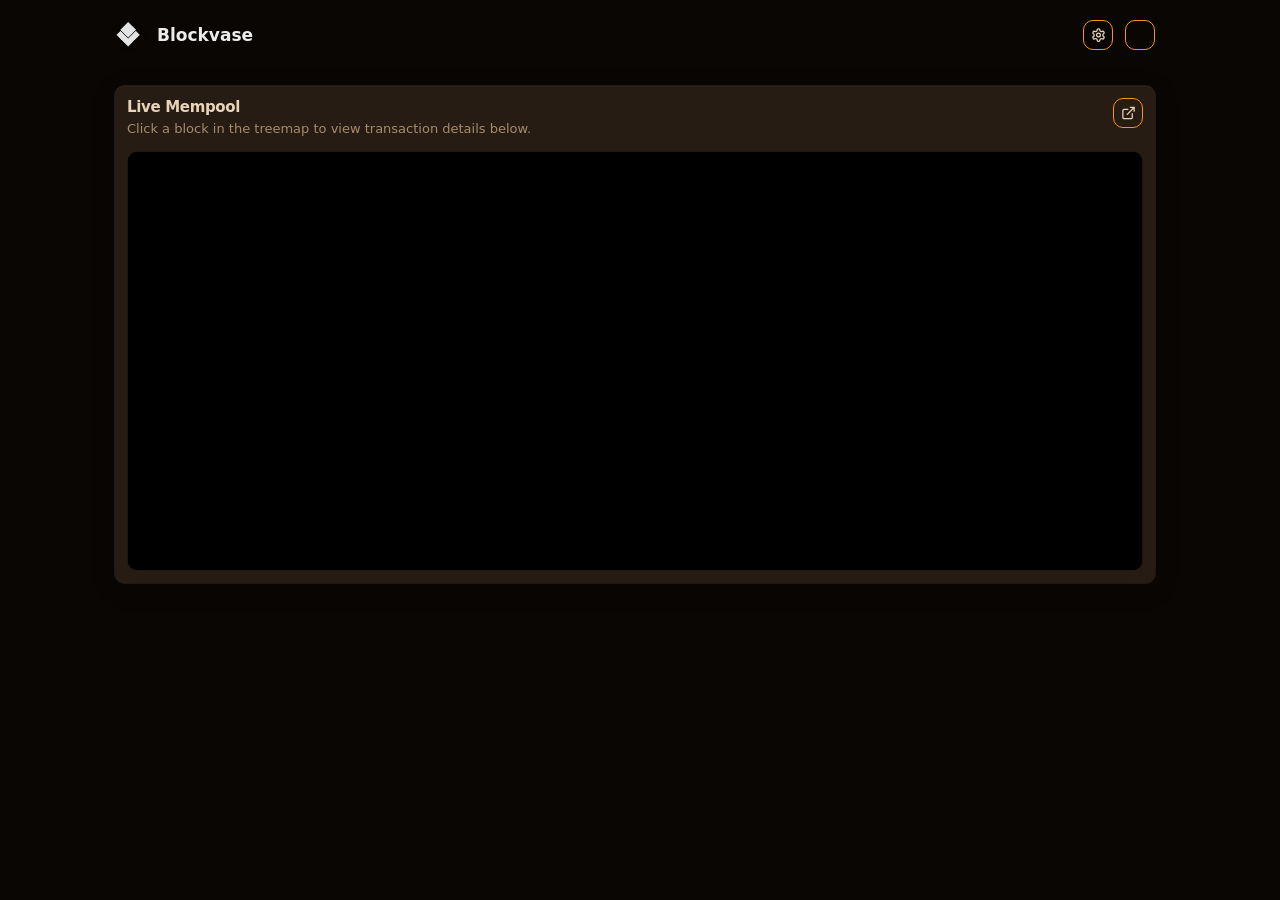
==== templates/index.html @ 07abea1c "Initial Blockvase production release. Co-authored-by: Cursor <cursoragent@cursor.com>" ====
<!doctype html>
<html lang="en">
  <head>
    <meta charset="utf-8" />
    <meta name="viewport" content="width=device-width, initial-scale=1.0" />
    <title>Blockvase | Bitcoin Node & Network Metrics</title>
    <link rel="icon" href="/media/logo_64.png" type="image/png" />
    <link rel="stylesheet" href="/static/style.css" />
    <style>
      /* Critical: mempool hidden until JS confirms chain is synced (before style.css loads) */
      body.portal-page .display-preview { display: none !important; }
      body.portal-page.portal-mempool-visible .display-preview { display: block !important; }
      body.portal-page.portal-layout-pending #status,
      body.portal-page.portal-layout-pending #metrics { display: none !important; }
      body.portal-page .portal-layout-loader {
        display: none;
        position: fixed;
        inset: 0;
        z-index: 10031;
        align-items: center;
        justify-content: center;
        pointer-events: none;
      }
      body.portal-page.portal-layout-pending .portal-layout-loader { display: flex; }
      body.portal-page .portal-layout-spinner {
        width: 48px;
        height: 48px;
        border: 3px solid rgba(247, 147, 26, 0.22);
        border-top-color: #f7931a;
        border-radius: 50%;
        animation: portal-layout-spin 0.85s linear infinite;
      }
      @keyframes portal-layout-spin { to { transform: rotate(360deg); } }
    </style>
  </head>
  <body class="portal-page portal-layout-pending" data-theme="{{ theme | default('default') }}">
    <div class="portal-splash-overlay" id="portalSplashOverlay" aria-hidden="true"></div>
    <div class="portal-layout-loader" id="portalLayoutLoader" aria-busy="true" aria-label="Loading dashboard">
      <div class="portal-layout-spinner" role="status" aria-hidden="true"></div>
    </div>
    <div class="loading-overlay device-update-overlay" id="deviceUpdateOverlay" aria-live="polite" aria-label="Device update" aria-hidden="true">
      <div class="loading-spinner" id="deviceUpdateSpinner" aria-hidden="true"></div>
      <div class="loading-text" id="deviceUpdateTitle">Updating Blockvase</div>
      <p class="muted-note muted-note--compact" id="deviceUpdateMessage">Pulling the latest software. This can take several minutes.</p>
    </div>
    <div class="container">
      <header>
        <div class="header-left">
          <img class="logo" src="/media/logo_200.png" alt="Blockvase" />
          <h1 id="deviceNameHeader"></h1>
        </div>
        <div class="header-right">
          <a href="/settings" class="btn-icon portal-header-settings" aria-label="Device settings" title="Device settings"><svg xmlns="http://www.w3.org/2000/svg" width="20" height="20" viewBox="0 0 24 24" fill="none" stroke="currentColor" stroke-width="2" stroke-linecap="round" stroke-linejoin="round" aria-hidden="true"><path d="M12.22 2h-.44a2 2 0 0 0-2 2v.18a2 2 0 0 1-1 1.73l-.43.25a2 2 0 0 1-2 0l-.15-.08a2 2 0 0 0-2.73.73l-.22.38a2 2 0 0 0 .73 2.73l.15.1a2 2 0 0 1 1 1.72v.51a2 2 0 0 1-1 1.74l-.15.09a2 2 0 0 0-.73 2.73l.22.38a2 2 0 0 0 2.73.73l.15-.08a2 2 0 0 1 2 0l.43.25a2 2 0 0 1 1 1.73V20a2 2 0 0 0 2 2h.44a2 2 0 0 0 2-2v-.18a2 2 0 0 1 1-1.73l.43-.25a2 2 0 0 1 2 0l.15.08a2 2 0 0 0 2.73-.73l.22-.39a2 2 0 0 0-.73-2.73l-.15-.08a2 2 0 0 1-1-1.74v-.5a2 2 0 0 1 1-1.74l.15-.09a2 2 0 0 0 .73-2.73l-.22-.38a2 2 0 0 0-2.73-.73l-.15.08a2 2 0 0 1-2 0l-.43-.25a2 2 0 0 1-1-1.73V4a2 2 0 0 0-2-2z"/><circle cx="12" cy="12" r="3"/></svg></a>
          <button type="button" class="btn-icon portal-fullscreen" id="portalFullscreen" aria-label="Fullscreen">⛶</button>
        </div>
      </header>
      <div id="status"></div>
      <div id="metrics">
        <div class="display-preview metric-board metric-board--dense" id="portalMempoolCard" hidden>
          <div class="display-preview-header">
            <div class="display-preview-header-text">
              <h2 class="metric-board-title">Live Mempool</h2>
              <p class="display-preview-lede muted-note">Click a block in the treemap to view transaction details below.</p>
            </div>
            <button type="button" class="btn-icon display-open-full" id="displayOpenFull" aria-label="Open mempool in new tab"><svg width="16" height="16" viewBox="0 0 24 24" fill="none" stroke="currentColor" stroke-width="2" stroke-linecap="round" stroke-linejoin="round"><path d="M18 13v6a2 2 0 0 1-2 2H5a2 2 0 0 1-2-2V8a2 2 0 0 1 2-2h6"/><polyline points="15 3 21 3 21 9"/><line x1="10" y1="14" x2="21" y2="3"/></svg></button>
          </div>
          <div class="display-iframe-wrapper" id="displayIframeWrapper">
            <iframe class="display-iframe" id="displayIframe" data-src="/mempool?embed=1" title="Live mempool treemap" loading="lazy"></iframe>
          </div>
          <div id="tx-detail-panel" class="tx-detail-panel" aria-hidden="true">
            <button type="button" class="btn-icon tx-detail-fullscreen" id="txDetailFullscreen" aria-label="Fullscreen">⛶</button>
            <button type="button" class="btn-icon tx-detail-close" aria-label="Close transaction detail">×</button>
            <div class="tx-detail-header">
              <span class="tx-detail-status" id="tx-detail-status"></span>
              <span class="tx-detail-txid portal-kpi-value--mono" id="tx-detail-txid"></span>
            </div>
            <div class="tx-detail-body">
              <div id="tx-graph" class="tx-table-view" tabindex="0" aria-label="Transaction details"></div>
              <div class="tx-table-copy-toast" id="txTableCopyToast" aria-live="polite" hidden></div>
            </div>
          </div>
        </div>
        <div id="metricsGrid" aria-hidden="true"></div>
        <div id="metricsBeforeMempool"></div>
        <div id="metricsUpperDetail"></div>
      </div>
    </div>
    <script src="/static/device-update.js"></script>
    <script src="/static/index.js"></script>
  </body>
</html>
---- static/style.css ----
/* Bitcoin theme - dark orange IBM-style */
:root {
 --bg: #1f1f1f;
 --panel: #2a2a2a;
 --panel-light: #333333;
 --panel-field: #3a3a3a;
 --border: #4a4a4a;
 --text: #e0e0e0;
 --muted: #b0b0b0;
 --accent: #00b7ff;
 --orange: #e0e0e0;
}

/* Portal pages: web UI + settings - full Bitcoin theme */
body.portal-page {
 --bg: #0a0604;
 /* Lift panels above page bg. Ocean overrides these on body[data-theme="ocean"].portal-page */
 --panel: #17100b;
 --panel-light: #2c2118;
 --panel-field: #3d2e22;
 --border: #5c4332;
 --text: #e8d4b8;
 --muted: #a68b6b;
 --accent: #f7931a;
 --orange: #f7931a;
 --portal-radius-lg: 14px;
 --portal-radius-md: 10px;
 --portal-shadow: 0 14px 46px rgba(0, 0, 0, 0.44), 0 1px 0 rgba(247, 147, 26, 0.07);
 /* Typography scale for dashboard and mempool tx panel */
 --portal-track-overline: 0.11em;
 --portal-text-device: 17px;
 --portal-text-section: 15px;
 --portal-text-overline: 10px;
 --portal-text-caption: 11px;
 --portal-text-body: 12px;
 --portal-text-emphasis: 13px;
 --portal-text-hero: 22px;
 /* Spacing for index and settings portal pages */
 --portal-space-1: 8px;
 --portal-space-2: 12px;
 --portal-space-3: 16px;
 --portal-space-4: 20px;
 --portal-space-5: 24px;
 --portal-btn-radius: var(--portal-radius-md);
 --portal-btn-height: 36px;
 --portal-btn-height-compact: 30px;
 --portal-btn-icon-size: var(--portal-btn-height-compact);
 --portal-btn-icon-glyph-size: 15px;
 --portal-btn-icon-nudge-x: 0px;
 --portal-btn-icon-nudge-y: -0.4px;
 background: #0a0604;
 position: relative;
 -webkit-font-smoothing: antialiased;
 padding: var(--portal-space-4) var(--portal-space-3);
}

/* Full-screen black splash (portal pages + /display kiosk); faded out via JS after load */
body.portal-page .portal-splash-overlay,
body.display-page .portal-splash-overlay {
 position: fixed;
 inset: 0;
 z-index: 10030;
 background: #000;
 opacity: 1;
 transition: opacity 0.35s ease;
 pointer-events: none;
}

body.portal-page .portal-splash-overlay.portal-splash-overlay--hide,
body.display-page .portal-splash-overlay.portal-splash-overlay--hide {
 opacity: 0;
}

body.portal-page .portal-splash-overlay.portal-splash-overlay--gone,
body.display-page .portal-splash-overlay.portal-splash-overlay--gone {
 visibility: hidden;
}

@media (prefers-reduced-motion: reduce) {
 body.portal-page .portal-splash-overlay,
 body.display-page .portal-splash-overlay {
 transition-duration: 0.01ms;
 }
}

body.portal-page .container {
 position: relative;
 z-index: 1;
}

body.portal-page .loading-overlay {
 background: rgba(10, 6, 4, 0.96);
}

body.portal-page .loading-spinner {
 border-top-color: var(--accent);
}

body.portal-page input:focus,
body.portal-page select:focus {
 box-shadow: 0 0 0 2px rgba(247, 147, 26, 0.25);
}

body.portal-page .btn {
 border-radius: var(--portal-btn-radius);
 min-height: var(--portal-btn-height);
 padding: 0 22px;
 display: inline-flex;
 align-items: center;
 justify-content: center;
 font-size: var(--portal-text-body);
 letter-spacing: 0.03em;
 line-height: 1.2;
 text-decoration: none;
 border: none;
 cursor: pointer;
 box-sizing: border-box;
 transition:
 opacity 0.2s ease,
 transform 0.15s ease,
 box-shadow 0.2s ease,
 background 0.2s ease,
 border-color 0.2s ease;
}

body.portal-page .btn:not(.secondary):not(.danger):not(.btn-flat) {
 background: var(--accent);
 color: #ffffff;
 box-shadow: 0 2px 8px rgba(247, 147, 26, 0.28);
 font-weight: 600;
}

body.portal-page .btn:hover {
 opacity: 0.94;
}

body.portal-page .btn:not(.secondary):not(.danger):not(.btn-flat):hover {
 transform: translateY(-1px);
}

body.portal-page .btn:not(.secondary):not(.danger):not(.btn-flat):hover {
 box-shadow: 0 4px 14px rgba(247, 147, 26, 0.38);
}

body.portal-page .btn.secondary,
body.portal-page .btn.danger,
body.portal-page .btn.btn-flat {
 background: transparent;
 color: var(--text);
 border: 1px solid var(--orange);
 box-shadow: none;
 font-weight: 400;
 min-height: var(--portal-btn-height-compact);
 padding: 0 16px;
}

body.portal-page .portal-shop-card__aside .btn {
 min-height: var(--portal-btn-height);
 padding: 0 22px;
 width: 100%;
}

body.portal-page .portal-checkout .portal-checkout-actions .btn {
 min-height: var(--portal-btn-height);
 padding: 0 22px;
}

body.portal-page .btn.secondary:hover,
body.portal-page .btn.danger:hover,
body.portal-page .btn.btn-flat:hover {
 background: color-mix(in srgb, var(--orange) 10%, transparent);
 box-shadow: none;
 transform: none;
 opacity: 1;
}

body.portal-page .settings-section-actions .btn.secondary:hover,
body.portal-page .settings-section-actions .btn.danger:hover {
 background: color-mix(in srgb, var(--orange) 10%, transparent);
 color: var(--text);
 border-color: var(--orange);
 box-shadow: none;
 transform: none;
 opacity: 1;
}

body.portal-page .progress-bar-fill {
 background: linear-gradient(90deg, var(--accent), #fbbf24);
}

body.portal-page .status.success,
body.portal-page .status.info {
 background: rgba(247, 147, 26, 0.12);
}

body.portal-page .block-height {
 color: var(--accent);
}

/* Scrollbar styling - match portal theme */
html:has(body.portal-page) ::-webkit-scrollbar,
body.portal-page ::-webkit-scrollbar {
 width: 10px;
 height: 10px;
}
html:has(body.portal-page) ::-webkit-scrollbar-track,
body.portal-page ::-webkit-scrollbar-track {
 background: var(--panel-light);
 border-radius: 5px;
}
html:has(body.portal-page) ::-webkit-scrollbar-thumb,
body.portal-page ::-webkit-scrollbar-thumb {
 background: rgba(247, 147, 26, 0.35);
 border-radius: 5px;
 border: none;
}
html:has(body.portal-page) ::-webkit-scrollbar-thumb:hover,
body.portal-page ::-webkit-scrollbar-thumb:hover {
 background: rgba(247, 147, 26, 0.55);
}
html:has(body.portal-page) ::-webkit-scrollbar-corner,
body.portal-page ::-webkit-scrollbar-corner {
 background: var(--panel-light);
}

html:has(body.portal-page),
body.portal-page,
body.portal-page .tx-detail-panel,
body.portal-page .tx-table-view {
 scrollbar-width: thin;
 scrollbar-color: rgba(247, 147, 26, 0.45) var(--panel-light);
}

@media (min-width: 701px) {
 html:has(body.portal-page) {
 overflow-y: scroll;
 scrollbar-gutter: stable;
 }
}

/* ── Ocean theme ───────────────────────────────────────────── */
body[data-theme="ocean"].portal-page {
 --bg: #061a2e;
 --panel: #0c2438;
 --panel-light: #132d44;
 --panel-field: #1a3752;
 --border: #1e4976;
 --text: #b8e4f0;
 --muted: #7eb8c9;
 --accent: #22d3ee;
 --orange: #2dd4bf;
 --portal-shadow: 0 12px 44px rgba(0, 12, 28, 0.55);
 background: #061a2e;
}

body[data-theme="ocean"].portal-page .loading-overlay {
 background: rgba(6, 26, 46, 0.96);
}

body[data-theme="ocean"].portal-page .loading-spinner {
 border-top-color: var(--accent);
}

body[data-theme="ocean"].portal-page input:focus,
body[data-theme="ocean"].portal-page select:focus {
 box-shadow: 0 0 0 2px rgba(34, 211, 238, 0.35);
}

body[data-theme="ocean"].portal-page .btn:not(.secondary):not(.danger):not(.btn-flat) {
 box-shadow: 0 2px 8px rgba(34, 211, 238, 0.35);
}

body[data-theme="ocean"].portal-page .btn:not(.secondary):not(.danger):not(.btn-flat):hover {
 box-shadow: 0 4px 14px rgba(34, 211, 238, 0.48);
}

body[data-theme="ocean"].portal-page .progress-bar-fill {
 background: linear-gradient(90deg, #22d3ee, #2dd4bf);
}

body[data-theme="ocean"].portal-page .status.success,
body[data-theme="ocean"].portal-page .status.info {
 background: rgba(34, 211, 238, 0.15);
}

/* Match Network Hash Rate card (#f7931a), not cyan accent */
body[data-theme="ocean"].portal-page .block-height,
body[data-theme="ocean"].portal-page .portal-kpi-value.highlight,
body[data-theme="ocean"].portal-page #metricsUpperDetail .portal-mini-block-height,
body[data-theme="ocean"].portal-page #blockHeight {
 color: #f7931a;
}

body[data-theme="ocean"].portal-page ::-webkit-scrollbar-thumb {
 background: rgba(34, 211, 238, 0.4);
 border: none;
}

body[data-theme="ocean"].portal-page ::-webkit-scrollbar-thumb:hover {
 background: rgba(34, 211, 238, 0.6);
}

body[data-theme="ocean"].portal-page,
body[data-theme="ocean"].portal-page .tx-detail-panel,
body[data-theme="ocean"].portal-page .tx-table-view {
 scrollbar-color: rgba(34, 211, 238, 0.5) var(--panel-light);
}

body.portal-page .container {
 max-width: 1040px;
}

body.portal-page header {
 display: flex;
 align-items: center;
 justify-content: space-between;
 min-height: var(--portal-btn-height-compact);
 margin-bottom: var(--portal-space-4);
 padding-bottom: var(--portal-space-3);
}

body.portal-page .header-left,
body.portal-page .header-right {
 display: flex;
 align-items: center;
 min-height: var(--portal-btn-height-compact);
}

body.portal-page .logo {
 height: 26px;
 margin: 0 var(--portal-space-3) 0 0;
 filter: drop-shadow(0 1px 3px rgba(0, 0, 0, 0.4));
}

body.portal-page header h1 {
 margin: 0;
 font-size: var(--portal-text-device);
 line-height: 1;
 color: #ececec;
 font-weight: 600;
}

body.portal-page h2 {
 font-size: var(--portal-text-section);
 font-weight: 650;
 letter-spacing: -0.022em;
 margin: 0 0 var(--portal-space-3);
 color: var(--text);
}

body.portal-page .muted-note,
.muted-note {
 font-size: var(--portal-text-emphasis);
 line-height: 1.45;
 color: var(--muted);
 margin: 0 0 var(--portal-space-2);
}

.muted-note--compact {
 font-size: var(--portal-text-body);
}

.muted-note--block {
 display: block;
}

.btn-spaced {
 margin-top: var(--portal-space-2);
}

.btn-spaced-lg {
 margin-top: var(--portal-space-3);
}

body.portal-page label {
 display: block;
 margin-bottom: var(--portal-space-1);
 font-size: var(--portal-text-caption);
 font-weight: 600;
 letter-spacing: var(--portal-track-overline);
 text-transform: uppercase;
 color: var(--muted);
}

body.portal-page input,
body.portal-page select,
body.portal-page textarea {
 font-size: var(--portal-text-body);
}

body.portal-page .header-right {
 gap: var(--portal-space-2);
 flex-shrink: 0;
}

/* Icon-only controls (toolbar, headers, mempool chrome) */
body.portal-page .btn-icon {
 box-sizing: border-box;
 flex-shrink: 0;
 display: inline-flex;
 align-items: center;
 justify-content: center;
 width: var(--portal-btn-icon-size);
 height: var(--portal-btn-icon-size);
 min-width: var(--portal-btn-icon-size);
 padding: 0;
 margin: 0;
 border: 1px solid var(--orange);
 border-radius: var(--portal-btn-radius);
 background: transparent;
 box-shadow: none;
 color: var(--text);
 cursor: pointer;
 font-size: 0;
 line-height: 0;
 appearance: none;
 -webkit-appearance: none;
 transition:
 background 0.2s ease,
 border-color 0.2s ease,
 color 0.2s ease;
}

body.portal-page .btn-icon:hover {
 background: color-mix(in srgb, var(--orange) 10%, transparent);
 border-color: var(--orange);
 color: var(--text);
 transform: none;
 opacity: 1;
}

body.portal-page a.btn-icon {
 text-decoration: none;
}

body.portal-page .btn-icon svg {
 display: block;
 width: var(--portal-btn-icon-glyph-size);
 height: var(--portal-btn-icon-glyph-size);
 margin: 0;
 flex-shrink: 0;
 pointer-events: none;
 transform: translate(var(--portal-btn-icon-nudge-x), var(--portal-btn-icon-nudge-y));
}

body.portal-page header .btn {
 width: auto;
 margin-top: 0;
}

body.portal-page header .portal-header-nav,
body.portal-page header .btn.secondary {
 border-radius: var(--portal-btn-radius);
 min-height: var(--portal-btn-height-compact);
 padding: 0 16px;
 font-size: var(--portal-text-body);
 letter-spacing: 0.03em;
}

body.portal-page header .portal-header-nav[hidden] {
 display: none !important;
}

body.portal-page .subtitle-row {
 margin-bottom: var(--portal-space-5);
}

body.portal-page .subtitle {
 font-size: var(--portal-text-overline);
 font-weight: 600;
 text-transform: uppercase;
 letter-spacing: var(--portal-track-overline);
 color: color-mix(in srgb, var(--muted) 92%, var(--text));
}

body.portal-page .portal-tab-nav {
 display: grid;
 grid-template-columns: repeat(3, minmax(0, 1fr));
 gap: 0;
 margin: 0 0 var(--portal-space-2);
 border-radius: var(--portal-radius-md);
 overflow: hidden;
 background: color-mix(in srgb, var(--panel-light) 72%, var(--panel));
 box-shadow: 0 8px 28px rgba(0, 0, 0, 0.26);
}

body.portal-page:not([data-theme="ocean"]) .portal-tab-nav {
 box-shadow:
 0 8px 28px rgba(0, 0, 0, 0.3),
 0 0 0 1px color-mix(in srgb, var(--border) 38%, transparent),
 inset 0 1px 0 color-mix(in srgb, rgba(247, 147, 26, 0.09), transparent);
}

body.portal-page .portal-tab-button {
 min-width: 0;
 border: 1px solid transparent;
 border-right-color: color-mix(in srgb, var(--border) 45%, transparent);
 border-radius: 0;
 padding: 10px 12px;
 background: transparent;
 color: var(--muted);
 cursor: pointer;
 font-size: var(--portal-text-overline);
 font-weight: 650;
 letter-spacing: var(--portal-track-overline);
 text-transform: uppercase;
 line-height: 1.1;
 transition:
 background 0.2s ease,
 border-color 0.2s ease,
 color 0.2s ease;
}

body.portal-page .portal-tab-button:last-child {
 border-right-color: transparent;
}

body.portal-page .portal-tab-button:hover {
 color: var(--text);
 background: color-mix(in srgb, var(--panel) 42%, transparent);
}

body.portal-page .portal-tab-button.is-active {
 color: var(--accent);
 border-bottom-color: var(--accent);
 background: color-mix(in srgb, var(--panel) 66%, transparent);
 box-shadow: inset 0 -2px 0 var(--accent);
}

body.portal-page .portal-tab-panel[hidden] {
 display: none;
}

body.portal-page .portal-tab-panel {
 display: flex;
 flex-direction: column;
 gap: var(--portal-space-2);
}

body.portal-page .portal-overline {
 margin: 0 0 var(--portal-space-1);
 color: var(--accent);
 font-size: var(--portal-text-overline);
 font-weight: 700;
 letter-spacing: var(--portal-track-overline);
 text-transform: uppercase;
}

body.portal-page .portal-shop-card {
 display: grid;
 grid-template-columns: minmax(0, 1fr) minmax(220px, 280px);
 gap: var(--portal-space-3);
 align-items: stretch;
}

body.portal-page .portal-shop-card__body,
body.portal-page .portal-shop-card__aside {
 min-width: 0;
}

body.portal-page .portal-shop-card__aside {
 display: flex;
 flex-direction: column;
 justify-content: center;
 gap: var(--portal-space-2);
 padding: var(--portal-space-2) 0 var(--portal-space-2) var(--portal-space-3);
 border-left: 1px solid color-mix(in srgb, var(--border) 40%, transparent);
}

body.portal-page .portal-shop-price {
 color: var(--accent);
 font-size: var(--portal-text-hero);
 font-weight: 700;
 line-height: 1;
 font-variant-numeric: tabular-nums;
 letter-spacing: -0.02em;
}

body.portal-page .portal-shop-note {
 color: var(--muted);
 font-size: var(--portal-text-body);
 line-height: 1.45;
}

body.portal-page .portal-shop-copy-secondary {
 margin-top: var(--portal-space-2);
}

body.portal-page .portal-shop-meta {
 display: grid;
 grid-template-columns: repeat(5, minmax(0, 1fr));
 gap: 0;
 margin-top: var(--portal-space-2);
 border: 1px solid color-mix(in srgb, var(--border) 45%, transparent);
 border-radius: var(--portal-radius-md);
 overflow: hidden;
}

body.portal-page .portal-shop-meta span {
 min-width: 0;
 padding: 7px 8px;
 color: var(--muted);
 background: transparent;
 border-right: 1px solid color-mix(in srgb, var(--border) 34%, transparent);
 font-size: var(--portal-text-overline);
 font-weight: 600;
 letter-spacing: var(--portal-track-overline);
 text-transform: uppercase;
}

body.portal-page .portal-shop-meta span:last-child {
 border-right: none;
}

body.portal-page .portal-checkout-shell {
 display: flex;
 flex-direction: column;
 gap: 0;
}

body.portal-page .portal-checkout-shell[hidden],
body.portal-page .portal-checkout-panel[hidden] {
 display: none;
}

body.portal-page .portal-checkout-steps {
 display: grid;
 grid-template-columns: repeat(3, minmax(0, 1fr));
 gap: 0;
 margin: 0 0 var(--portal-space-2);
 border-radius: var(--portal-radius-md);
 overflow: hidden;
 background: color-mix(in srgb, var(--panel-light) 72%, var(--panel));
 box-shadow: 0 8px 28px rgba(0, 0, 0, 0.26);
}

body.portal-page:not([data-theme="ocean"]) .portal-checkout-steps {
 box-shadow:
 0 8px 28px rgba(0, 0, 0, 0.3),
 0 0 0 1px color-mix(in srgb, var(--border) 38%, transparent),
 inset 0 1px 0 color-mix(in srgb, rgba(247, 147, 26, 0.09), transparent);
}

body.portal-page .portal-checkout-step {
 border: 1px solid transparent;
 border-right-color: color-mix(in srgb, var(--border) 45%, transparent);
 border-radius: 0;
 padding: 10px 12px;
 background: transparent;
 color: var(--muted);
 cursor: pointer;
 font-size: var(--portal-text-overline);
 font-weight: 650;
 letter-spacing: var(--portal-track-overline);
 text-transform: uppercase;
 line-height: 1.1;
 transition:
 background 0.2s ease,
 border-color 0.2s ease,
 color 0.2s ease;
}

body.portal-page .portal-checkout-step:last-child {
 border-right-color: transparent;
}

body.portal-page .portal-checkout-step.is-active {
 color: var(--accent);
 border-bottom-color: var(--accent);
 background: color-mix(in srgb, var(--panel) 66%, transparent);
 box-shadow: inset 0 -2px 0 var(--accent);
}

body.portal-page .portal-checkout-step:hover {
 color: var(--text);
 background: color-mix(in srgb, var(--panel) 42%, transparent);
}

body.portal-page .portal-checkout-form {
 display: flex;
 flex-direction: column;
 gap: var(--portal-space-3);
}

body.portal-page .portal-checkout-grid {
 display: grid;
 grid-template-columns: repeat(2, minmax(0, 1fr));
 gap: var(--portal-space-2);
}

body.portal-page .portal-checkout-wide {
 grid-column: 1 / -1;
}

body.portal-page .portal-checkout-account-fields {
 display: grid;
 grid-template-columns: repeat(2, minmax(0, 1fr));
 gap: var(--portal-space-2);
 grid-column: 1 / -1;
}

body.portal-page .portal-checkout-billing-fields {
 display: grid;
 grid-template-columns: repeat(2, minmax(0, 1fr));
 gap: var(--portal-space-2);
 grid-column: 1 / -1;
 padding-top: var(--portal-space-2);
 border-top: 1px solid color-mix(in srgb, var(--border) 35%, transparent);
}

body.portal-page .portal-checkout-account-fields[hidden],
body.portal-page .portal-checkout-billing-fields[hidden],
body.portal-page .portal-checkout-signed-in[hidden],
body.portal-page #blockvaseCheckoutAccountNote[hidden],
body.portal-page .portal-checkout-grid label[hidden],
body.portal-page #blockvaseCheckoutEmailField[hidden] {
 display: none !important;
}

body.portal-page .portal-checkout-signed-in {
 margin: 0 0 var(--portal-space-2);
 color: var(--accent);
}

body.portal-page #blockvaseCheckoutAccountNote {
 margin-top: var(--portal-space-2);
}

body.portal-page .portal-checkout-grid label {
 margin: 0;
 color: var(--muted);
 font-size: var(--portal-text-overline);
 font-weight: 650;
 letter-spacing: var(--portal-track-overline);
 text-transform: uppercase;
}

body.portal-page .portal-checkout-grid .portal-checkout-checkbox {
 display: flex;
 align-items: center;
 gap: 10px;
 padding: 2px 0;
 color: var(--text);
 font-size: var(--portal-text-body);
 font-weight: 600;
 letter-spacing: normal;
 text-transform: none;
}

body.portal-page .portal-checkout-grid .portal-checkout-checkbox input {
 width: auto;
 margin: 0;
 flex: 0 0 auto;
}

body.portal-page .portal-checkout-grid input,
body.portal-page .portal-order-admin-controls input {
 width: 100%;
 box-sizing: border-box;
 margin-top: var(--portal-space-1);
 padding: 9px 10px;
 border: 1px solid color-mix(in srgb, var(--border) 45%, transparent);
 border-radius: 8px;
 background: color-mix(in srgb, var(--panel-field) 72%, transparent);
 color: var(--text);
 font-size: var(--portal-text-body);
}

body.portal-page .portal-checkout-grid select,
body.portal-page .portal-order-admin-controls select {
 width: 100%;
 box-sizing: border-box;
 margin-top: var(--portal-space-1);
 padding: 9px 10px;
 border: 1px solid color-mix(in srgb, var(--border) 45%, transparent);
 border-radius: 8px;
 background: color-mix(in srgb, var(--panel-field) 72%, transparent);
 color: var(--text);
 font-size: var(--portal-text-body);
}

body.portal-page .portal-account-box {
 border: 1px solid color-mix(in srgb, var(--border) 45%, transparent);
 border-radius: var(--portal-radius-md);
 padding: var(--portal-space-3);
 background: color-mix(in srgb, var(--panel-light) 34%, var(--panel));
 box-shadow:
 0 8px 28px rgba(0, 0, 0, 0.24),
 inset 0 1px 0 color-mix(in srgb, rgba(247, 147, 26, 0.07), transparent);
}

body.portal-page .portal-order-card {
 margin: 0;
}

body.portal-page .portal-order-card__head {
 margin-bottom: var(--portal-space-2);
}

body.portal-page .portal-order-card__meta {
 margin: 4px 0 0;
 line-height: 1.45;
}

body.portal-page .portal-order-card .portal-order-summary {
 border: none;
 border-radius: var(--portal-radius-md);
 background: color-mix(in srgb, var(--panel) 52%, transparent);
 box-shadow: inset 0 1px 0 color-mix(in srgb, rgba(247, 147, 26, 0.06), transparent);
}

body.portal-page .portal-order-card .portal-order-summary div + div {
 border-top-color: color-mix(in srgb, var(--border) 38%, transparent);
}

body.portal-page .portal-order-card .portal-order-total {
 background: color-mix(in srgb, var(--panel-light) 18%, transparent);
}

body.portal-page .portal-account-toggle {
 display: flex;
 align-items: center;
 gap: 8px;
 margin: 0 0 var(--portal-space-2);
 color: var(--text);
 font-size: var(--portal-text-body);
 font-weight: 650;
 letter-spacing: 0.02em;
}

body.portal-page #blockvaseAuthForms[hidden],
body.portal-page .portal-account-session[hidden] {
 display: none !important;
}

body.portal-page .portal-account-card .portal-checkout-actions .btn {
 width: auto;
 min-width: 8.5rem;
 margin-top: 0;
}

body.portal-page .portal-account-session {
 display: flex;
 justify-content: space-between;
 align-items: center;
 gap: var(--portal-space-3);
 margin-top: var(--portal-space-3);
}

body.portal-page .portal-admin-order-controls {
 display: grid;
 grid-template-columns: repeat(4, minmax(0, 1fr));
 gap: var(--portal-space-3);
 align-items: end;
 margin-top: var(--portal-space-3);
}

body.portal-page .portal-admin-order-search {
 grid-column: 1 / -1;
}

body.portal-page .portal-admin-order-controls label {
 margin: 0;
 min-width: 0;
 color: var(--muted);
 font-size: var(--portal-text-overline);
 font-weight: 650;
 letter-spacing: var(--portal-track-overline);
 text-transform: uppercase;
}

body.portal-page .portal-admin-order-controls input,
body.portal-page .portal-admin-order-controls select {
 width: 100%;
 box-sizing: border-box;
 margin-top: var(--portal-space-1);
 padding: 9px 10px;
 border: 1px solid color-mix(in srgb, var(--border) 45%, transparent);
 border-radius: 8px;
 background: color-mix(in srgb, var(--panel-field) 72%, transparent);
 color: var(--text);
 font-size: var(--portal-text-body);
}

body.portal-page .portal-admin-order-controls .btn {
 grid-column: 3 / 5;
 justify-self: end;
 width: auto;
 min-height: var(--portal-btn-height-compact);
 margin-top: 0;
 white-space: nowrap;
}

body.portal-page .portal-admin-orders-footer {
 display: flex;
 justify-content: space-between;
 align-items: center;
 gap: var(--portal-space-3);
 margin-top: var(--portal-space-3);
}

body.portal-page .portal-admin-orders-footer[hidden],
body.portal-page .portal-admin-orders-footer .btn[hidden] {
 display: none !important;
}

body.portal-page .portal-admin-orders-footer .muted-note {
 margin: 0;
}

body.portal-page .portal-admin-orders-footer .btn {
 width: auto;
 margin-top: 0;
}

body.portal-page .portal-orders-list {
 display: flex;
 flex-direction: column;
 gap: var(--portal-space-2);
}

body.portal-page .portal-orders-list > .portal-order-card {
 width: 100%;
}

body.portal-page .portal-order-shipping-accordion {
 margin-top: var(--portal-space-3);
}

body.portal-page .portal-order-shipping-accordion summary {
 display: flex;
 align-items: center;
 justify-content: space-between;
 gap: var(--portal-space-2);
 padding: 12px 0;
 color: var(--muted);
 font-size: var(--portal-text-overline);
 font-weight: 650;
 letter-spacing: var(--portal-track-overline);
 text-transform: uppercase;
 cursor: pointer;
 list-style: none;
 user-select: none;
}

body.portal-page .portal-order-shipping-accordion summary::-webkit-details-marker {
 display: none;
}

body.portal-page .portal-order-shipping-accordion summary::after {
 content: "+";
 flex: 0 0 auto;
 width: 1.4rem;
 height: 1.4rem;
 border: 1px solid color-mix(in srgb, var(--border) 45%, transparent);
 border-radius: 999px;
 color: var(--muted);
 font-size: 1rem;
 line-height: 1.25rem;
 text-align: center;
}

body.portal-page .portal-order-shipping-accordion[open] summary::after {
 content: "−";
}

body.portal-page .portal-order-shipping-accordion__body {
 padding: 0 0 var(--portal-space-1);
}

body.portal-page .portal-order-shipping-accordion .portal-order-shipping-form {
 margin: 0;
}

body.portal-page .portal-order-shipping-accordion .portal-checkout-actions {
 margin-top: var(--portal-space-2);
}

body.portal-page .portal-order-shipping-accordion:not([open]) .portal-checkout-actions {
 display: none;
}

body.portal-page .portal-payment-status--problem {
 color: var(--danger, #c0392b);
 font-weight: 600;
}

body.portal-page .portal-order-items {
 margin: 0 0 var(--portal-space-2);
}

body.portal-page .portal-order-cancel-row,
body.portal-page .portal-order-cancel-note {
 margin: 0 0 var(--portal-space-2);
}

body.portal-page .portal-order-cancel-row .btn {
 width: auto;
}

body.portal-page .portal-order-card .portal-checkout-actions {
 justify-content: flex-start;
 margin-top: var(--portal-space-2);
}

body.portal-page .portal-order-card .portal-checkout-actions .btn {
 width: auto;
 min-width: 0;
 margin-top: 0;
}

body.portal-page .portal-order-card .btn.secondary:disabled,
body.portal-page .portal-order-card .btn.secondary:disabled:hover {
 opacity: 0.45;
 cursor: not-allowed;
 filter: grayscale(0.35);
 box-shadow: none;
 transform: none;
 background: transparent;
 border-color: color-mix(in srgb, var(--orange) 55%, var(--border));
 color: color-mix(in srgb, var(--text) 65%, var(--muted));
}

body.portal-page .portal-order-card .btn:disabled {
 opacity: 0.45;
 cursor: not-allowed;
 filter: grayscale(0.35);
 box-shadow: none;
}

body.portal-page .portal-order-admin-controls {
 display: grid;
 grid-template-columns: minmax(0, 180px) minmax(0, 1fr);
 gap: var(--portal-space-3);
 margin-top: var(--portal-space-3);
 align-items: start;
}

body.portal-page .portal-order-admin-controls label {
 margin: 0;
 color: var(--muted);
 font-size: var(--portal-text-overline);
 font-weight: 650;
 letter-spacing: var(--portal-track-overline);
 text-transform: uppercase;
}

body.portal-page .portal-ftd-placeholder {
 border: 1px dashed color-mix(in srgb, var(--accent) 44%, var(--border));
 border-radius: var(--portal-radius-md);
 padding: var(--portal-space-4);
 background: color-mix(in srgb, var(--panel) 78%, transparent);
}

body.portal-page .portal-payment-methods {
 display: grid;
 grid-template-columns: repeat(2, minmax(0, 1fr));
 gap: var(--portal-space-2);
 margin-bottom: var(--portal-space-3);
 border: none;
 border-radius: 0;
 overflow: visible;
}

body.portal-page .portal-payment-option {
 position: relative;
 display: block;
 margin: 0;
 cursor: pointer;
}

body.portal-page .portal-payment-option input {
 position: absolute;
 opacity: 0;
 width: 1px;
 height: 1px;
 margin: 0;
 pointer-events: none;
}

body.portal-page .portal-payment-option__inner {
 display: flex;
 align-items: flex-start;
 gap: var(--portal-space-2);
 height: 100%;
 padding: var(--portal-space-2);
 border: 1px solid color-mix(in srgb, var(--border) 45%, transparent);
 border-radius: var(--portal-radius-md);
 background: color-mix(in srgb, var(--panel) 72%, transparent);
 transition: border-color 0.15s ease, background 0.15s ease, box-shadow 0.15s ease;
}

body.portal-page .portal-payment-option:hover .portal-payment-option__inner {
 border-color: color-mix(in srgb, var(--accent) 34%, var(--border));
}

body.portal-page .portal-payment-option:has(input:disabled) {
 cursor: not-allowed;
 opacity: 0.58;
}

body.portal-page .portal-payment-option:has(input:disabled) .portal-payment-option__inner {
 pointer-events: none;
}

body.portal-page .portal-payment-option:has(input:disabled):hover .portal-payment-option__inner {
 border-color: color-mix(in srgb, var(--border) 45%, transparent);
}

body.portal-page .portal-payment-option:has(input:checked) .portal-payment-option__inner {
 border-color: color-mix(in srgb, var(--accent) 72%, var(--border));
 background: color-mix(in srgb, var(--accent) 10%, var(--panel));
 box-shadow: 0 0 0 1px color-mix(in srgb, var(--accent) 28%, transparent);
}

body.portal-page .portal-payment-option:has(input:focus-visible) .portal-payment-option__inner {
 outline: 2px solid color-mix(in srgb, var(--accent) 55%, transparent);
 outline-offset: 2px;
}

body.portal-page .portal-payment-option__icon {
 flex: 0 0 40px;
 width: 40px;
 height: 40px;
 display: grid;
 place-items: center;
 border-radius: var(--portal-radius-sm);
 color: var(--accent);
 background: color-mix(in srgb, var(--accent) 12%, transparent);
}

body.portal-page .portal-payment-option__icon svg {
 width: 22px;
 height: 22px;
}

body.portal-page .portal-payment-option__icon--card {
 color: var(--text);
 background: color-mix(in srgb, var(--text) 8%, transparent);
}

body.portal-page .portal-payment-option__text {
 display: flex;
 flex-direction: column;
 gap: 4px;
 min-width: 0;
}

body.portal-page .portal-payment-option__title {
 font-size: var(--portal-text-body);
 font-weight: 700;
 letter-spacing: 0;
 text-transform: none;
 color: var(--text);
}

body.portal-page .portal-payment-option__desc {
 font-size: var(--portal-text-small);
 line-height: 1.45;
 color: color-mix(in srgb, var(--text) 72%, transparent);
}

body.portal-page .portal-payment-option__price {
 display: block;
 margin-top: 2px;
 font-size: var(--portal-text-body);
 line-height: 1.35;
 color: var(--text);
}

body.portal-page .portal-payment-note {
 margin: calc(var(--portal-space-2) * -1) 0 var(--portal-space-3);
}

body.portal-page .portal-card-payment {
 border: 1px solid color-mix(in srgb, var(--border) 45%, transparent);
 border-radius: var(--portal-radius-md);
 padding: var(--portal-space-2);
 background: transparent;
}

body.portal-page .portal-card-payment[hidden] {
 display: none;
}

body.portal-page .portal-bitcoin-invoice {
 display: grid;
 grid-template-columns: 180px minmax(0, 1fr);
 gap: var(--portal-space-3);
 align-items: start;
 border: 1px solid color-mix(in srgb, var(--border) 45%, transparent);
 border-radius: var(--portal-radius-md);
 padding: var(--portal-space-2);
 background: transparent;
}

body.portal-page .portal-bitcoin-invoice[hidden] {
 display: none;
}

body.portal-page .portal-bitcoin-qr {
 display: grid;
 place-items: center;
 min-height: 180px;
 border-radius: 8px;
 background: #fff;
 color: #111827;
 text-align: center;
 font-size: var(--portal-text-body);
}

body.portal-page .portal-bitcoin-qr img {
 display: block;
 width: 164px;
 height: 164px;
}

body.portal-page .portal-bitcoin-qr svg {
 display: block;
 width: 164px;
 height: 164px;
}

body.portal-page .portal-bitcoin-details dl {
 display: grid;
 gap: 0;
 margin: var(--portal-space-3) 0 0;
 border: 1px solid color-mix(in srgb, var(--border) 34%, transparent);
 border-radius: var(--portal-radius-md);
 overflow: hidden;
}

body.portal-page .portal-bitcoin-details dl div {
 display: grid;
 grid-template-columns: 90px minmax(0, 1fr);
 gap: var(--portal-space-2);
 padding: 8px 10px;
 border-top: 1px solid color-mix(in srgb, var(--border) 24%, transparent);
}

body.portal-page .portal-bitcoin-details dl div:first-child {
 border-top: none;
}

body.portal-page .portal-bitcoin-details dt {
 color: var(--muted);
 font-size: var(--portal-text-overline);
 font-weight: 650;
 letter-spacing: var(--portal-track-overline);
 text-transform: uppercase;
}

body.portal-page .portal-bitcoin-details dd {
 margin: 0;
 color: var(--text);
 font-family: var(--font-mono);
 overflow-wrap: anywhere;
}

body.portal-page .portal-bitcoin-details dd.portal-bitcoin-status-value.is-error,
body.portal-page .portal-review-payment-row strong.is-error {
 color: var(--danger, #c0392b);
}

body.portal-page .portal-status-with-spinner {
 display: inline-flex;
 align-items: center;
 gap: 8px;
}

body.portal-page .portal-inline-spinner {
 width: 14px;
 height: 14px;
 border: 2px solid color-mix(in srgb, var(--border) 70%, transparent);
 border-top-color: var(--accent);
 border-radius: 50%;
 animation: spin 0.9s linear infinite;
 flex: 0 0 auto;
}

body.portal-page .portal-bitcoin-awaiting-note {
 display: flex;
 align-items: flex-start;
 gap: 10px;
 margin: var(--portal-space-3) 0 0;
 padding: 12px 14px;
 border-radius: var(--portal-radius-md);
 border: 1px solid color-mix(in srgb, var(--accent) 28%, var(--border));
 background: color-mix(in srgb, var(--accent) 8%, var(--panel));
 color: var(--text);
 font-size: var(--portal-text-body);
 line-height: 1.45;
}

body.portal-page .portal-bitcoin-awaiting-note[hidden] {
 display: none !important;
}

body.portal-page .portal-bitcoin-problem-note {
 margin: var(--portal-space-3) 0 0;
 padding: 12px 14px;
 border-radius: var(--portal-radius-md);
 border: 1px solid color-mix(in srgb, var(--danger, #c0392b) 36%, var(--border));
 background: color-mix(in srgb, var(--danger, #c0392b) 10%, var(--panel));
 color: var(--text);
 font-size: var(--portal-text-body);
 line-height: 1.45;
}

body.portal-page .portal-bitcoin-problem-note--underpaid {
 border-color: color-mix(in srgb, #dc2626 36%, var(--border));
 background: color-mix(in srgb, #dc2626 10%, var(--panel));
}

body.portal-page .portal-bitcoin-problem-note--payment-failed {
 border-color: color-mix(in srgb, var(--danger, #c0392b) 36%, var(--border));
 background: color-mix(in srgb, var(--danger, #c0392b) 10%, var(--panel));
}

body.portal-page .portal-bitcoin-problem-note--overpaid {
 border-color: color-mix(in srgb, #d97706 36%, var(--border));
 background: color-mix(in srgb, #d97706 10%, var(--panel));
}

body.portal-page .portal-order-resolution-note {
 margin: 0 0 var(--portal-space-2);
}

body.portal-page .portal-order-resolution-note strong {
 color: var(--text);
}

body.portal-page .portal-bitcoin-problem-note[hidden] {
 display: none !important;
}

body.portal-page .portal-bitcoin-awaiting-note .portal-inline-spinner {
 margin-top: 3px;
}

body.portal-page .portal-review-payment-row strong.portal-status-with-spinner,
body.portal-page .portal-order-summary .portal-review-payment-row strong {
 display: inline-flex;
 align-items: center;
 justify-content: flex-end;
 gap: 8px;
 font-weight: 650;
}

body.portal-page .portal-bitcoin-actions {
 display: grid;
 grid-template-columns: repeat(2, minmax(0, 1fr));
 gap: var(--portal-space-2);
 margin-top: var(--portal-space-3);
}

body.portal-page .portal-bitcoin-actions .btn {
 width: 100%;
 min-height: var(--portal-btn-height-compact);
 padding: 0 16px;
 text-align: center;
 white-space: nowrap;
}

body.portal-page .portal-order-summary {
 border-radius: var(--portal-radius-md);
 overflow: hidden;
 border: 1px solid color-mix(in srgb, var(--border) 45%, transparent);
 background: transparent;
}

body.portal-page .portal-order-summary div {
 display: flex;
 justify-content: space-between;
 gap: var(--portal-space-3);
 padding: 9px 10px;
 color: var(--text);
 font-size: var(--portal-text-body);
}

body.portal-page .portal-order-summary div + div {
 border-top: 1px solid color-mix(in srgb, var(--border) 24%, transparent);
}

body.portal-page .portal-order-summary strong {
 color: var(--accent);
 font-variant-numeric: tabular-nums;
}

body.portal-page .portal-order-total {
 background: color-mix(in srgb, var(--panel-light) 22%, transparent);
 font-weight: 750;
}

body.portal-page .portal-review-address {
 margin-top: var(--portal-space-3);
 color: var(--muted);
 font-size: var(--portal-text-body);
 line-height: 1.5;
}

body.portal-page .portal-checkout-status {
 margin: 0;
 color: var(--muted);
 font-size: var(--portal-text-body);
 line-height: 1.45;
}

body.portal-page .portal-checkout-status:empty {
 display: none;
}

body.portal-page .portal-checkout-status:not(:empty) {
 min-height: 1.25rem;
}

body.portal-page .portal-checkout-status.is-loading {
 display: flex;
 align-items: flex-start;
 gap: 10px;
 color: var(--text);
}

body.portal-page .portal-checkout-status.is-loading .portal-inline-spinner {
 margin-top: 3px;
}

body.portal-page .portal-checkout-status.is-error {
 color: #fca5a5;
}

body.portal-page .portal-checkout-actions {
 display: flex;
 align-items: center;
 justify-content: space-between;
 gap: var(--portal-space-2);
 margin-top: var(--portal-space-1);
}

body.portal-page .portal-checkout-actions__primary {
 display: flex;
 align-items: center;
 justify-content: flex-end;
 gap: var(--portal-space-2);
 margin-left: auto;
}

body.portal-page .portal-checkout .portal-checkout-actions .btn {
 width: auto;
 min-width: 8.5rem;
 margin-top: 0;
}

body.portal-page .portal-checkout .portal-checkout-actions__back {
 min-width: 7rem;
}

body.portal-page .portal-checkout .portal-checkout-actions .btn[hidden] {
 display: none !important;
}

body.portal-page .portal-resource-card .display-preview-header {
 margin-bottom: var(--portal-space-2);
 align-items: center;
}

body.portal-page .portal-parts-table-wrap {
 overflow-x: auto;
 border-radius: var(--portal-radius-md);
 border: 1px solid color-mix(in srgb, var(--border) 35%, transparent);
 background: color-mix(in srgb, var(--panel) 72%, transparent);
}

body.portal-page .portal-parts-table {
 width: 100%;
 border-collapse: separate;
 border-spacing: 0;
 font-size: var(--portal-text-body);
}

body.portal-page .portal-parts-table th,
body.portal-page .portal-parts-table td {
 padding: 9px 11px;
 text-align: left;
 vertical-align: top;
}

body.portal-page .portal-parts-table th {
 color: var(--muted);
 background: color-mix(in srgb, var(--panel-light) 54%, transparent);
 font-size: var(--portal-text-overline);
 font-weight: 700;
 letter-spacing: var(--portal-track-overline);
 text-transform: uppercase;
 white-space: nowrap;
}

body.portal-page .portal-parts-table td {
 color: var(--text);
 border-top: 1px solid color-mix(in srgb, var(--border) 24%, transparent);
 line-height: 1.35;
}

body.portal-page .portal-parts-table td:first-child {
 width: 1%;
 color: var(--accent);
 font-weight: 750;
 font-variant-numeric: tabular-nums;
 white-space: nowrap;
}

@media (max-width: 700px) {
 body.portal-page .portal-tab-nav,
 body.portal-page .portal-checkout-steps {
 gap: 4px;
 }

 body.portal-page .portal-tab-button,
 body.portal-page .portal-checkout-step {
 padding: 9px 8px;
 font-size: 10px;
 }

 body.portal-page .portal-shop-card {
 grid-template-columns: minmax(0, 1fr);
 }

 body.portal-page .portal-shop-card__aside {
 align-items: stretch;
 padding-left: 0;
 border-left: none;
 border-top: 1px solid color-mix(in srgb, var(--border) 40%, transparent);
 padding-top: var(--portal-space-3);
 }

 body.portal-page .portal-admin-order-controls {
 grid-template-columns: repeat(2, minmax(0, 1fr));
 }

 body.portal-page .portal-admin-order-controls .btn {
 grid-column: 1 / -1;
 justify-self: start;
 }

 body.portal-page .portal-admin-orders-footer {
 align-items: stretch;
 flex-direction: column;
 }

 body.portal-page .portal-checkout-grid,
 body.portal-page .portal-checkout-account-fields,
 body.portal-page .portal-checkout-billing-fields,
 body.portal-page .portal-payment-methods,
 body.portal-page .portal-bitcoin-invoice {
 grid-template-columns: 1fr;
 }

 body.portal-page .portal-shop-meta {
 grid-template-columns: repeat(2, minmax(0, 1fr));
 }

 body.portal-page .portal-shop-meta span:nth-child(2n) {
 border-right: none;
 }

 body.portal-page .portal-shop-meta span:nth-child(n + 3) {
 border-top: 1px solid color-mix(in srgb, var(--border) 34%, transparent);
 }

 body.portal-page .portal-parts-table th,
 body.portal-page .portal-parts-table td {
 padding: 8px;
 }
}

body.portal-page .section {
 border-radius: var(--portal-radius-lg);
 padding: var(--portal-space-5);
 border: none;
 box-shadow: var(--portal-shadow);
 background: linear-gradient(
 162deg,
 color-mix(in srgb, var(--panel) 100%, transparent) 0%,
 color-mix(in srgb, var(--panel-light) 62%, var(--panel)) 100%
 );
}

/* Bitcoin/default portal: visible card edges on warm browns (ocean keeps cyan vars + own rhythm) */
body.portal-page:not([data-theme="ocean"]) .section {
 box-shadow:
 var(--portal-shadow),
 0 0 0 1px color-mix(in srgb, var(--border) 42%, transparent),
 inset 0 1px 0 color-mix(in srgb, rgba(247, 147, 26, 0.11), transparent);
}

body.portal-page .section .section {
 border-radius: var(--portal-radius-md);
 border: none;
 box-shadow: none;
}

body.portal-page .card,
body.portal-page .block-card,
body.portal-page .mempool-card,
body.portal-page .fee-card {
 border-radius: var(--portal-radius-md);
 border: none;
 box-shadow: 0 8px 28px rgba(0, 0, 0, 0.26);
 background: linear-gradient(
 168deg,
 color-mix(in srgb, var(--panel) 100%, transparent),
 color-mix(in srgb, var(--panel-light) 42%, var(--panel))
 );
}

body.portal-page:not([data-theme="ocean"]) .card,
body.portal-page:not([data-theme="ocean"]) .block-card,
body.portal-page:not([data-theme="ocean"]) .mempool-card,
body.portal-page:not([data-theme="ocean"]) .fee-card {
 box-shadow:
 0 8px 28px rgba(0, 0, 0, 0.3),
 0 0 0 1px color-mix(in srgb, var(--border) 38%, transparent),
 inset 0 1px 0 color-mix(in srgb, rgba(247, 147, 26, 0.09), transparent);
}

body.portal-page .card-title {
 letter-spacing: var(--portal-track-overline);
 font-size: var(--portal-text-overline);
}

body.portal-page .card-value {
 letter-spacing: -0.035em;
}

body.portal-page .grid {
 gap: var(--portal-space-4);
}

body.portal-page .metrics-grid {
 grid-template-columns: repeat(4, minmax(0, 1fr));
 gap: var(--portal-space-3);
 margin-bottom: var(--portal-space-4);
}

body.portal-page .portal-kpi-strip {
 display: grid;
 grid-template-columns: repeat(6, minmax(0, 1fr));
 gap: 0;
 margin-bottom: var(--portal-space-2);
 border-radius: var(--portal-radius-md);
 overflow: hidden;
 background: color-mix(in srgb, var(--panel-light) 72%, var(--panel));
 box-shadow: 0 8px 28px rgba(0, 0, 0, 0.26);
}

body.portal-page:not([data-theme="ocean"]) .portal-kpi-strip {
 box-shadow:
 0 8px 28px rgba(0, 0, 0, 0.3),
 0 0 0 1px color-mix(in srgb, var(--border) 38%, transparent),
 inset 0 1px 0 color-mix(in srgb, rgba(247, 147, 26, 0.09), transparent);
}

body.portal-page .portal-kpi {
 display: flex;
 flex-direction: column;
 gap: 3px;
 padding: 10px 12px;
 min-width: 0;
 border-right: 1px solid color-mix(in srgb, var(--border) 45%, transparent);
}

body.portal-page .portal-kpi:last-child {
 border-right: none;
}

body.portal-page .portal-kpi-label {
 font-size: var(--portal-text-overline);
 font-weight: 600;
 letter-spacing: var(--portal-track-overline);
 text-transform: uppercase;
 color: var(--muted);
 line-height: 1.1;
}

body.portal-page .portal-kpi-value {
 font-size: var(--portal-text-hero);
 font-weight: 700;
 line-height: 1.05;
 font-variant-numeric: tabular-nums;
 letter-spacing: -0.02em;
 color: var(--text);
 white-space: nowrap;
 overflow: hidden;
 text-overflow: ellipsis;
}

body.portal-page .portal-kpi-value.highlight,
body.portal-page .portal-kpi-value.portal-kpi-accent {
 color: var(--accent);
}

body.portal-page .portal-kpi-unit {
 font-size: 0.72em;
 font-weight: 600;
 letter-spacing: 0.03em;
 text-transform: uppercase;
 color: var(--muted);
 margin-left: 0.12em;
}

body.portal-page .portal-kpi-value--mono {
 font-family: ui-monospace, SFMono-Regular, Menlo, Consolas, monospace;
 font-size: clamp(11px, 2.4vw, 14px);
 letter-spacing: 0;
}

body.portal-page .metric-board .portal-kpi-strip,
body.portal-page .portal-kpi-strip--in-board {
 margin-bottom: 0;
 background: none;
 box-shadow: none;
 border-radius: 0;
}

body.portal-page:not([data-theme="ocean"]) .metric-board .portal-kpi-strip,
body.portal-page:not([data-theme="ocean"]) .portal-kpi-strip--in-board {
 box-shadow: none;
}

body[data-theme="ocean"].portal-page .metric-board .portal-kpi-strip,
body[data-theme="ocean"].portal-page .portal-kpi-strip--in-board {
 box-shadow: none;
}

.portal-kpi-strip--in-board .portal-kpi {
 padding: 6px 8px;
 gap: 2px;
}

body.portal-page .metric-board--chain .portal-kpi-value {
 font-size: clamp(13px, 2.2vw, 17px);
}

body.portal-page .metric-board--chain .portal-kpi-label {
 font-size: 9px;
}

.portal-kpi-strip--single {
 grid-template-columns: minmax(0, 1fr);
}

.stat-metric {
 display: flex;
 flex-direction: column;
 align-items: center;
 gap: var(--portal-space-1);
 min-width: 0;
 text-align: center;
}

.stat-metric-value {
 font-size: clamp(16px, 4cqi, 22px);
 font-weight: 700;
 line-height: 1.1;
 font-variant-numeric: tabular-nums;
 letter-spacing: -0.02em;
 color: var(--text);
}

.stat-metric-value--highlight,
.stat-metric-value--accent {
 color: var(--accent);
}

.stat-metric-unit {
 font-size: 0.72em;
 font-weight: 600;
 letter-spacing: 0.03em;
 text-transform: uppercase;
 color: var(--muted);
 margin-left: 0.12em;
}

.stat-metric-label {
 font-size: var(--portal-text-overline);
 font-weight: 600;
 letter-spacing: var(--portal-track-overline);
 text-transform: uppercase;
 color: var(--muted);
 line-height: 1.15;
}

.stat-metric-grid {
 display: grid;
 gap: var(--portal-space-2);
 width: 100%;
}

.stat-metric-grid--2 {
 grid-template-columns: repeat(2, minmax(0, 1fr));
}

.stat-metric-grid--3 {
 grid-template-columns: repeat(3, minmax(0, 1fr));
}

body.portal-page .portal-retarget-bar {
 width: 100%;
}

body.portal-page .metric-board--retarget .portal-retarget-bar {
 padding: 0;
 margin: 0;
 background: none;
 box-shadow: none;
 border-radius: 0;
}

body.portal-page:not([data-theme="ocean"]) .metric-board--retarget .portal-retarget-bar {
 box-shadow: none;
}

body.portal-page .portal-retarget-head {
 display: flex;
 justify-content: space-between;
 align-items: baseline;
 gap: 8px;
 margin-bottom: 6px;
 font-size: var(--portal-text-caption);
}

body.portal-page .portal-retarget-label {
 font-weight: 650;
 text-transform: uppercase;
 letter-spacing: var(--portal-track-overline);
 color: var(--muted);
}

body.portal-page .portal-retarget-meta {
 font-variant-numeric: tabular-nums;
 color: var(--text);
 font-weight: 600;
 text-align: right;
}

body.portal-page .portal-retarget-track {
 height: 8px;
 border-radius: 999px;
 background: color-mix(in srgb, var(--border) 70%, transparent);
 overflow: hidden;
}

body.portal-page .portal-retarget-fill {
 height: 100%;
 width: 0;
 border-radius: 999px;
 background: linear-gradient(90deg, var(--accent), #fbbf24);
 transition: width 0.5s ease;
}

body[data-theme="ocean"].portal-page .portal-retarget-fill {
 background: linear-gradient(90deg, var(--accent), var(--orange));
}

body.portal-page .metrics-grid .card {
 display: flex;
 flex-direction: column;
 justify-content: center;
 padding: 12px 14px;
 min-width: 0;
 text-align: center;
}

body.portal-page .metrics-grid .card-title {
 margin-bottom: 6px;
}

body.portal-page .metrics-grid .card-value {
 font-size: var(--portal-text-hero);
 line-height: 1.05;
 margin-bottom: 2px;
}

body.portal-page .metrics-grid .card-label {
 font-size: var(--portal-text-caption);
}

body.portal-page .display-preview.metric-board {
 overflow: hidden;
}

body.portal-page .display-preview .metric-board-title {
 font-size: var(--portal-text-section);
 font-weight: 650;
 letter-spacing: -0.022em;
 text-transform: none;
 color: var(--text);
 margin: 0;
}

body.portal-page .display-preview-header {
 gap: var(--portal-space-2);
 margin-bottom: var(--portal-space-2);
 align-items: flex-start;
}

body.portal-page .display-preview-header-text {
 flex: 1;
 min-width: 0;
}

body.portal-page .display-preview-lede {
 margin: 4px 0 0;
 line-height: 1.45;
}

body.portal-page .display-iframe-wrapper {
 border-radius: var(--portal-radius-md);
 border: 1px solid color-mix(in srgb, var(--border) 35%, transparent);
 box-shadow: none;
 overflow: hidden;
}

body.portal-page .display-iframe {
 width: 100%;
 height: 100%;
 min-height: 420px;
 border: none;
 border-radius: 0;
 background: #000;
 display: block;
}

body.portal-page .metric {
 border-radius: var(--portal-radius-md);
 border: none;
}

body.portal-page #status .status-badge {
 margin-bottom: var(--portal-space-3);
}

body.portal-page .progress-bar-container {
 border-radius: var(--portal-radius-lg);
 border: none;
 box-shadow: var(--portal-shadow);
 padding: var(--portal-space-3);
}

body.portal-page .difficulty-adjustment-card {
 background: linear-gradient(
 162deg,
 color-mix(in srgb, var(--panel) 100%, transparent) 0%,
 color-mix(in srgb, var(--panel-light) 62%, var(--panel)) 100%
 );
 box-shadow: var(--portal-shadow);
}

body.portal-page:not([data-theme="ocean"]) .difficulty-adjustment-card {
 box-shadow:
 var(--portal-shadow),
 0 0 0 1px color-mix(in srgb, var(--border) 42%, transparent),
 inset 0 1px 0 color-mix(in srgb, rgba(247, 147, 26, 0.11), transparent);
}

body.portal-page .status-badge {
 border-radius: 0;
 padding: 0;
 font-size: var(--portal-text-body);
 background: none;
}

body.portal-page .status-connected,
body.portal-page .status-retry {
 background: none;
 color: var(--accent);
}

body.portal-page .status-disconnected {
 background: none;
 color: #ef4444;
}

body.portal-page .progress-info {
 font-size: var(--portal-text-body);
 margin-top: var(--portal-space-3);
}

body.portal-page .tx-detail-header {
 font-size: var(--portal-text-body);
}

body.portal-page .display-preview .tx-detail-panel.expanded {
 margin-top: var(--portal-space-2);
 padding: var(--portal-space-2) var(--portal-space-2) var(--portal-space-1);
 border: none;
 border-top: 1px solid color-mix(in srgb, var(--border) 40%, transparent);
 border-radius: 0;
 background: color-mix(in srgb, var(--panel) 52%, transparent);
 box-shadow: none;
}

body.portal-page .tx-detail-panel:not(.expanded) {
 margin-top: 0;
 padding: 0;
 border: none;
 background: none;
}

body.portal-page .tx-detail-header {
 display: flex;
 flex-direction: column;
 align-items: flex-start;
 gap: 4px;
 padding: 0 calc(var(--portal-btn-icon-size) * 2 + var(--portal-space-3)) var(--portal-space-2) 0;
 margin-bottom: var(--portal-space-1);
}

body.portal-page .tx-detail-status {
 font-size: var(--portal-text-overline);
 font-weight: 650;
 letter-spacing: var(--portal-track-overline);
 text-transform: uppercase;
 color: var(--accent);
}

body.portal-page .tx-detail-txid {
 font-size: var(--portal-text-caption);
 color: var(--muted);
 line-height: 1.45;
 word-break: break-all;
}

body.portal-page .tx-detail-body {
 padding: 0;
 position: relative;
}

body.portal-page .display-preview .tx-detail-panel.expanded .tx-detail-body {
 padding: 3px;
}

body.portal-page .tx-table-view {
 padding: 0;
 min-height: 80px;
 outline: none;
 transition: opacity 0.2s ease;
}

body.portal-page .tx-table-view.tx-table-swapping {
 opacity: 0;
}

body.portal-page .tx-table-hint {
 margin: 0 0 var(--portal-space-2);
 font-size: var(--portal-text-caption);
}

body.portal-page .tx-table-section + .tx-table-section {
 margin-top: var(--portal-space-2);
 padding-top: var(--portal-space-2);
 border-top: 1px solid color-mix(in srgb, var(--border) 35%, transparent);
}

body.portal-page .tx-table-section-title {
 margin: 0 0 var(--portal-space-1);
 font-size: var(--portal-text-overline);
 font-weight: 650;
 letter-spacing: var(--portal-track-overline);
 text-transform: uppercase;
 color: var(--muted);
}

body.portal-page .tx-table-wrap {
 border-radius: var(--portal-radius-md);
 border: 1px solid color-mix(in srgb, var(--border) 35%, transparent);
 background: color-mix(in srgb, var(--panel) 72%, transparent);
 overflow: visible;
}

body.portal-page .tx-table-scroll {
 overflow-x: auto;
 padding: 4px;
}

body.portal-page .tx-table {
 width: 100%;
 border-collapse: separate;
 border-spacing: 0;
 font-size: var(--portal-text-caption);
}

body.portal-page .tx-table thead th {
 padding: 6px 10px;
 text-align: left;
 font-size: var(--portal-text-overline);
 font-weight: 650;
 letter-spacing: var(--portal-track-overline);
 text-transform: uppercase;
 color: var(--muted);
 background: color-mix(in srgb, var(--panel-light) 55%, transparent);
 border-bottom: 1px solid color-mix(in srgb, var(--border) 35%, transparent);
 white-space: nowrap;
}

body.portal-page .tx-table thead th:first-child {
 width: 1%;
 text-align: center;
}

body.portal-page .tx-table tbody tr + tr .tx-table-cell,
body.portal-page .tx-table tbody tr + tr .tx-table-row-label {
 border-top-color: color-mix(in srgb, var(--border) 28%, transparent);
}

body.portal-page .tx-table-row-label {
 padding: 7px 10px;
 text-align: left;
 font-size: var(--portal-text-overline);
 font-weight: 650;
 letter-spacing: var(--portal-track-overline);
 text-transform: uppercase;
 color: var(--muted);
 white-space: nowrap;
 width: 1%;
 border: 2px solid transparent;
 box-sizing: border-box;
}

body.portal-page .tx-table-cell {
 padding: 7px 10px;
 color: var(--text);
 background: transparent;
 border: 2px solid transparent;
 border-radius: 0;
 outline: none;
 cursor: cell;
 vertical-align: top;
 white-space: nowrap;
 user-select: text;
 box-sizing: border-box;
 box-shadow: none;
}

body.portal-page .tx-table-cell:focus {
 outline: none;
}

body.portal-page .tx-table-cell--idx {
 width: 1%;
 min-width: 2.75rem;
 color: var(--muted);
 font-variant-numeric: tabular-nums;
 text-align: center;
 cursor: default;
 user-select: none;
 border-color: transparent;
 white-space: nowrap;
}

body.portal-page .tx-table-cell--mono {
 font-family: ui-monospace, SFMono-Regular, Menlo, Monaco, Consolas, monospace;
 font-size: var(--portal-text-caption);
}

body.portal-page .tx-table-cell--num {
 text-align: right;
 font-variant-numeric: tabular-nums;
 font-weight: 700;
 color: var(--accent);
 white-space: nowrap;
}

body.portal-page .tx-table-cell--action {
 color: var(--muted);
 cursor: pointer;
 text-align: center;
}

body.portal-page .tx-table-cell--focused {
 background: color-mix(in srgb, var(--accent) 8%, var(--panel));
 box-shadow: inset 0 0 0 2px var(--accent);
 position: relative;
 z-index: 1;
}

body.portal-page .tx-table-group-row[hidden],
body.portal-page .tx-table-group-collapse[hidden],
body.portal-page .tx-table-group-summary[hidden] {
 display: none;
}

body.portal-page .tx-table-copy-toast {
 position: absolute;
 left: 50%;
 bottom: var(--portal-space-2);
 transform: translateX(-50%);
 padding: 6px 12px;
 border-radius: var(--portal-radius-md);
 background: color-mix(in srgb, var(--panel-light) 92%, var(--panel));
 border: 1px solid color-mix(in srgb, var(--accent) 40%, transparent);
 color: var(--accent);
 font-size: var(--portal-text-caption);
 font-weight: 650;
 pointer-events: none;
 z-index: 2;
}

body.portal-page .tx-table-copy-toast[hidden] {
 display: none;
}

body.portal-page .tx-detail-loading,
body.portal-page .tx-detail-error {
 font-size: var(--portal-text-body);
 padding: var(--portal-space-2) 0;
}

body.portal-page .tx-detail-panel:fullscreen .tx-table-cell,
body.portal-page .tx-detail-panel:-webkit-full-screen .tx-table-cell {
 font-size: var(--portal-text-emphasis);
 padding: 10px 12px;
}

body.portal-page #metricsGrid .loading {
 font-size: var(--portal-text-caption);
}

body.portal-page .error-msg {
 font-size: var(--portal-text-body);
}

body.portal-page.settings-page .settings-card.metric-board {
 width: 100%;
 box-sizing: border-box;
}

body.portal-page.settings-page .settings-card > .metric-board-title {
 font-size: var(--portal-text-section);
 font-weight: 650;
 letter-spacing: -0.022em;
 text-transform: none;
 color: var(--text);
 margin: 0 0 var(--portal-space-2);
}

body.portal-page.settings-page .metric-kv-compact {
 margin: 0;
}

body.portal-page.settings-page .settings-kv-highlight {
 color: var(--accent);
 font-weight: 700;
}

.metric-cluster-grid--settings {
 grid-template-columns: repeat(3, minmax(0, 1fr));
}

body.portal-page.settings-page .mining-simulation-panel {
 margin: 0;
 padding: 0;
 background: none;
 border: none;
 box-shadow: none;
 border-radius: 0;
}

body.portal-page.settings-page .system-groups {
 gap: 0;
}

body.portal-page .tx-detail-panel:fullscreen,
body.portal-page .tx-detail-panel:-webkit-full-screen {
 padding: var(--portal-space-4);
 border-top: none;
}

body.portal-page .tx-detail-panel:fullscreen .tx-table-view,
body.portal-page .tx-detail-panel:-webkit-full-screen .tx-table-view {
 padding: var(--portal-space-2) 0;
}

body.portal-page.settings-page .btn {
 padding: 10px 18px;
 font-size: var(--portal-text-body);
 margin-top: var(--portal-space-3);
}

body.portal-page.settings-page form .btn:first-of-type {
 margin-top: var(--portal-space-3);
}

body.portal-page.settings-page .settings-card .section .btn {
 padding: 9px 16px;
 font-size: var(--portal-text-body);
 min-width: 112px;
}

body.portal-page.settings-page .settings-section-actions .settings-actions-buttons .btn {
 padding: 10px 18px;
 font-size: var(--portal-text-body);
}

/* Ocean: display page + mempool */
body[data-theme="ocean"].display-page {
 background: #051420;
}

body[data-theme="ocean"] .display-shell,
body[data-theme="ocean"] .setup-screen,
body[data-theme="ocean"] .update-screen,
body[data-theme="ocean"] .live-screen {
 background: #051420;
}

body[data-theme="ocean"] .mempool-treemap {
 background: #051420;
}

body[data-theme="ocean"] .display-shell::after {
 background-image: repeating-linear-gradient(
 0deg,
 transparent 0px,
 transparent 1px,
 rgba(0, 30, 60, 0.1) 1px,
 rgba(0, 30, 60, 0.1) 2px
 );
}

body[data-theme="ocean"] .tx-tooltip {
 background: rgba(6, 26, 46, 0.96);
 border-color: rgba(34, 211, 238, 0.45);
 color: #b8e4f0;
 box-shadow: 0 4px 24px rgba(0, 50, 80, 0.5);
}

body[data-theme="ocean"] .mempool-interactive .mempool-block:not(.confirmation-enter):not(.confirmation-exit):hover {
 background: #0c2438 !important;
 border: 1px solid rgba(34, 211, 238, 0.5);
}

body[data-theme="ocean"] .mempool-empty {
 color: #7eb8c9;
}

body[data-theme="ocean"] .setup-content .sub,
body[data-theme="ocean"] .setup-stage-label {
 color: #7eb8c9;
}

body[data-theme="ocean"] .tx-ticker {
 background: linear-gradient(90deg, #061a2e, #22d3ee, #2dd4bf, #061a2e);
 background-size: 300% 100%;
}

body.portal-page #metrics {
 display: flex;
 flex-direction: column;
 gap: var(--portal-space-2);
}

body.portal-page #metrics > * {
 margin-top: 0;
 margin-bottom: 0;
}

body.portal-page #metricsGrid .grid {
 margin-bottom: 0;
}
body.portal-page #metrics .display-preview {
 margin-top: 0;
 margin-bottom: 0;
 order: -1;
}
body.portal-page #metricsBeforeMempool {
 display: flex;
 flex-direction: column;
 gap: 0;
}

body.portal-page #metricsUpperDetail {
 display: flex;
 flex-direction: column;
 gap: 0;
}

body.portal-page #metricsUpperDetail > * {
 margin-top: 0 !important;
}

body.portal-page #metricsUpperDetail .portal-mini-blocks,
.portal-mini-blocks--row {
 display: grid;
 grid-template-columns: repeat(4, minmax(0, 1fr));
 gap: 6px;
}

body.portal-page #metricsUpperDetail .portal-mini-block,
.portal-mini-block {
 padding: var(--portal-space-1) var(--portal-space-2);
 border-radius: var(--portal-radius-md);
 background: color-mix(in srgb, var(--panel) 88%, transparent);
 border: 1px solid color-mix(in srgb, var(--border) 35%, transparent);
}

body.portal-page #metricsUpperDetail .portal-mini-block.new-block-orange {
 background-color: rgba(247, 147, 26, 0.3) !important;
 transition: background-color 0.1s ease !important;
}

body.portal-page #metricsUpperDetail .portal-mini-block-head,
body.portal-page #metricsUpperDetail .portal-mini-block-stats {
 display: flex;
 justify-content: space-between;
 gap: 8px;
 font-variant-numeric: tabular-nums;
}

body.portal-page #metricsUpperDetail .portal-mini-block-head {
 align-items: baseline;
 margin-bottom: 2px;
}

body.portal-page #metricsUpperDetail .portal-mini-block-height {
 color: var(--accent);
 font-size: var(--portal-text-emphasis);
 font-weight: 700;
}

body.portal-page #metricsUpperDetail .portal-mini-block-time,
body.portal-page #metricsUpperDetail .portal-mini-block-stats,
body.portal-page #metricsUpperDetail .portal-compact-note {
 color: var(--muted);
 font-size: var(--portal-text-caption);
 line-height: 1.35;
}

body.portal-page #metricsUpperDetail .portal-compact-note {
 margin: var(--portal-space-2) 0 0;
}

body.portal-page #metricsUpperDetail .portal-node-connection {
 color: var(--accent);
 font-weight: 650;
}

body.portal-page #metricsUpperDetail .portal-mining-promo a {
 color: var(--accent);
 font-weight: 650;
 text-decoration: underline;
 text-underline-offset: 2px;
}

body.portal-page #metricsUpperDetail .portal-mining-promo a:hover {
 color: var(--text);
}

.display-preview {
 overflow: hidden;
}

.display-preview-header {
 display: flex;
 justify-content: space-between;
 align-items: center;
 gap: var(--portal-space-2);
 margin-bottom: var(--portal-space-2);
}

.display-preview-header h2,
.display-preview-header .metric-board-title {
 margin: 0;
 font-size: var(--portal-text-section);
 font-weight: 650;
 letter-spacing: -0.024em;
 color: var(--text);
}

.display-iframe-wrapper {
 position: relative;
 overflow: hidden;
 height: 420px;
 border-radius: var(--portal-radius-md);
 border: 1px solid color-mix(in srgb, var(--border) 35%, transparent);
 background: #000;
}

.display-iframe-wrapper::after {
 content: "";
 position: absolute;
 inset: 0;
 z-index: 2;
 background: #000;
 opacity: 1;
 pointer-events: none;
 transition: opacity 0.35s ease;
}

.display-iframe-wrapper.display-iframe-wrapper--cover-hidden::after {
 opacity: 0;
}

.display-iframe {
 width: 100%;
 height: 100%;
 min-height: 420px;
 border: none;
 border-radius: 0;
 background: #000;
 display: block;
}

/* Transaction detail panel (expandable below iframe) */
.tx-detail-panel {
 overflow: hidden;
 max-height: 0;
 transition: max-height 0.35s ease-out;
 background: color-mix(in srgb, var(--panel) 88%, transparent);
 border: 1px solid color-mix(in srgb, var(--border) 35%, transparent);
 border-radius: var(--portal-radius-md);
 position: relative;
 margin-top: 0;
}

.tx-detail-panel.expanded {
 max-height: min(70vh, 800px);
 overflow-y: auto;
}

.tx-detail-panel:fullscreen,
.tx-detail-panel:-webkit-full-screen {
 max-height: none;
 height: 100%;
 overflow-y: auto;
 border-radius: 0;
 border: none;
 background: color-mix(in srgb, var(--panel) 98%, transparent);
}

.tx-detail-panel:fullscreen .tx-graph,
.tx-detail-panel:-webkit-full-screen .tx-graph {
 padding: 32px 48px 48px;
 gap: 24px;
}

.tx-detail-panel:fullscreen .tx-graph-node,
.tx-detail-panel:-webkit-full-screen .tx-graph-node {
 font-size: 13px;
 padding: 12px 16px;
 max-width: 180px;
}

body.portal-page .tx-detail-panel .btn-icon.tx-detail-close,
body.portal-page .tx-detail-panel .btn-icon.tx-detail-fullscreen {
 position: absolute;
 top: var(--portal-space-2);
 z-index: 3;
}

body.portal-page .btn-icon.tx-detail-close {
 right: var(--portal-space-3);
}

body.portal-page .btn-icon.tx-detail-close svg {
 transform: none;
}

body.portal-page .btn-icon.tx-detail-fullscreen {
 right: calc(var(--portal-space-3) + var(--portal-btn-icon-size) + var(--portal-space-2));
}

.tx-detail-header {
 padding: 12px 40px 8px 16px;
 display: flex;
 flex-wrap: wrap;
 gap: 8px;
 align-items: center;
 font-size: 12px;
}

.tx-detail-txid {
 font-family: ui-monospace, monospace;
 color: var(--text);
 word-break: break-all;
}

.tx-detail-status {
 color: var(--muted);
 text-transform: uppercase;
 letter-spacing: 0.5px;
}

.tx-graph {
 display: flex;
 align-items: center;
 justify-content: center;
 gap: 16px;
 padding: 16px 24px 24px;
 min-height: 140px;
 overflow-x: auto;
 transition: opacity 0.2s ease;
}

.tx-graph.tx-graph-swapping {
 opacity: 0;
}

.tx-graph-column {
 display: flex;
 flex-direction: column;
 gap: 8px;
 align-items: center;
 min-width: 100px;
}

.tx-graph-column-label {
 font-size: 10px;
 text-transform: uppercase;
 letter-spacing: 0.5px;
 color: var(--muted);
 margin-bottom: 4px;
}

.tx-graph-node {
 background: color-mix(in srgb, var(--accent) 12%, transparent);
 border: 1px solid color-mix(in srgb, var(--accent) 35%, transparent);
 border-radius: 6px;
 padding: 8px 12px;
 font-size: 11px;
 color: var(--text);
 text-align: center;
 word-break: break-all;
 max-width: 140px;
 transition: background 0.2s, border-color 0.2s;
}

.tx-node-expandable {
 cursor: pointer;
 text-decoration: underline;
 text-decoration-style: dotted;
 text-underline-offset: 2px;
}
.tx-node-expandable:hover {
 color: var(--accent);
}

.tx-graph-node.tx-node-expanded {
 max-width: 360px;
}

.tx-graph-node.tx-center {
 background: color-mix(in srgb, var(--accent) 20%, transparent);
 border-color: color-mix(in srgb, var(--accent) 50%, transparent);
 font-weight: 600;
}

.tx-graph-node .tx-node-value {
 font-variant-numeric: tabular-nums;
 color: var(--accent);
 margin-top: 2px;
}

.tx-node-group {
 display: flex;
 flex-direction: column;
 gap: 8px;
 align-items: center;
 width: 100%;
}

.tx-node-group-toggle {
 cursor: pointer;
 max-width: 160px;
}

.tx-node-group-toggle:hover,
.tx-node-group-toggle:focus-visible {
 background: color-mix(in srgb, var(--accent) 22%, transparent);
 border-color: color-mix(in srgb, var(--accent) 55%, transparent);
 outline: none;
}

.tx-node-group-toggle--expanded {
 background: color-mix(in srgb, var(--accent) 18%, transparent);
}

.tx-node-group[data-collapsed="0"] > .tx-node-group-toggle {
 display: none;
}

.tx-node-group-collapse {
 cursor: pointer;
 max-width: 160px;
 flex-shrink: 0;
 font: inherit;
 color: inherit;
 appearance: none;
 -webkit-appearance: none;
}

.tx-node-group-collapse:hover,
.tx-node-group-collapse:focus-visible {
 background: color-mix(in srgb, var(--accent) 22%, transparent);
 border-color: color-mix(in srgb, var(--accent) 55%, transparent);
 outline: none;
}

.tx-node-group-hint {
 margin-top: 4px;
 font-size: 10px;
 color: var(--muted);
 text-transform: uppercase;
 letter-spacing: 0.04em;
}

.tx-node-group-items[hidden] {
 display: none !important;
}

.tx-node-group-items:not([hidden]) {
 display: flex;
 flex-direction: column;
 gap: 8px;
 align-items: center;
 width: 100%;
 max-height: min(50vh, 420px);
 overflow-y: auto;
 padding-right: 4px;
}

.tx-graph-connector {
 flex-shrink: 0;
 width: 24px;
 height: 2px;
 background: linear-gradient(90deg, color-mix(in srgb, var(--accent) 40%, transparent), color-mix(in srgb, var(--accent) 20%, transparent));
}

.tx-detail-loading,
.tx-detail-error {
 padding: 16px 24px 24px;
 font-size: 13px;
 color: var(--muted);
}

.tx-detail-error {
 color: #e57373;
}

* {
 margin: 0;
 padding: 0;
 box-sizing: border-box;
}

html, body {
 overflow-x: hidden;
 max-width: 100%;
 width: 100%;
}

body {
 font-family: -apple-system, BlinkMacSystemFont, 'Segoe UI', system-ui, Roboto, sans-serif;
 background: linear-gradient(135deg, #252525 0%, #1f1f1f 25%, #2a2a2a 50%, #1f1f1f 75%, #252525 100%);
 background-attachment: fixed;
 color: var(--text);
 padding: 20px;
 min-height: 100vh;
 word-wrap: break-word;
 overflow-wrap: break-word;
}

.container {
 max-width: 1200px;
 width: 100%;
 margin: 0 auto;
 transition: opacity 0.3s ease;
}

.container.faded {
 opacity: 0.5;
}

.loading-overlay {
 display: none;
 position: fixed;
 top: 0;
 left: 0;
 right: 0;
 bottom: 0;
 background: rgba(31, 31, 31, 0.95);
 z-index: 9999;
 align-items: center;
 justify-content: center;
 flex-direction: column;
 padding: 20px;
}

.loading-overlay.active {
 display: flex;
}

.loading-spinner {
 border: 4px solid var(--border);
 border-top: 4px solid var(--accent);
 border-radius: 50%;
 width: 50px;
 height: 50px;
 animation: spin 1s linear infinite;
 margin-bottom: 20px;
}

@keyframes spin {
 0% { transform: rotate(0deg); }
 100% { transform: rotate(360deg); }
}

.loading-text {
 color: var(--text);
 font-size: 16px;
 font-weight: 600;
 text-align: center;
 line-height: 1.4;
 max-width: 90%;
 word-wrap: break-word;
}

.logo {
 height: 22px;
 margin-top: -5px;
 width: auto;
 margin-right: 12px;
 flex-shrink: 0;
 display: block;
 object-fit: contain;
}

header {
 display: flex;
 justify-content: space-between;
 align-items: center;
 margin-bottom: 30px;
 gap: 12px;
}

.header-left {
 display: flex;
 align-items: center;
}

.header-right {
 display: flex;
 align-items: center;
 gap: 8px;
}

h1 {
 font-size: 17px;
 color: #e0e0e0;
 line-height: 1;
}

h2 {
 font-size: 18px;
 margin-bottom: 16px;
 color: var(--text);
 font-weight: 600;
}

h3 {
 font-size: 14px;
 margin-bottom: 12px;
 color: var(--text);
 font-weight: 600;
}

.section {
 background: var(--panel);
 border-radius: 8px;
 padding: 20px;
 margin-bottom: 32px;
 max-width: 100%;
 box-shadow: 0 1px 2px rgba(0, 0, 0, 0.04);
}

.section .section {
 background: var(--panel-light);
 margin-top: 16px;
 margin-bottom: 20px;
}

label {
 display: block;
 margin: 16px 0 6px;
 color: var(--muted);
 font-size: 13px;
 font-weight: 500;
}

label:first-child {
 margin-top: 0;
}

input, select {
 width: 100%;
 max-width: 100%;
 padding: 10px;
 background: var(--panel-field);
 border: none;
 border-radius: 6px;
 color: var(--text);
 font-size: 16px;
 box-sizing: border-box;
 box-shadow: 0 1px 2px rgba(0, 0, 0, 0.04);
}

input[type="checkbox"],
input[type="radio"] {
 width: auto;
 max-width: none;
 min-width: unset;
 padding: 0;
 flex-shrink: 0;
 background: transparent;
 border-radius: 4px;
 box-shadow: none;
 accent-color: var(--accent);
 vertical-align: middle;
}

select {
 background-image: url('data:image/svg+xml;utf8, ');
 background-repeat: no-repeat;
 background-position: right 10px center;
 padding-right: 30px;
}

input[data-password="true"] {
 -webkit-text-security: disc;
 text-security: disc;
}

input:focus, select:focus {
 outline: none;
 box-shadow: 0 0 0 2px rgba(0, 183, 255, 0.2);
}

form {
 max-width: 100%;
 overflow: hidden;
}

.form-row {
 margin-bottom: 16px;
}

.form-row:last-of-type {
 margin-bottom: 0;
}

body.settings-page .form-row + .btn {
 margin-top: 16px;
}

.row {
 display: grid;
 grid-template-columns: 1fr 1fr;
 gap: 12px;
 max-width: 100%;
}

.status {
 margin-top: 12px;
 padding: 12px;
 border-radius: 6px;
 background: var(--panel-light);
 font-size: 13px;
 max-width: 100%;
 word-wrap: break-word;
 box-shadow: 0 1px 2px rgba(0, 0, 0, 0.04);
}

.status.success {
 background: rgba(0, 183, 255, 0.08);
}

.status.error {
 background: rgba(239, 68, 68, 0.08);
}

.status.info {
 background: rgba(0, 183, 255, 0.08);
}

.metrics {
 display: grid;
 gap: 12px;
 max-width: 100%;
}

.metric {
 display: flex;
 justify-content: space-between;
 align-items: center;
 gap: 12px;
 font-size: 13px;
 padding: 8px 10px;
 background: var(--panel-light);
 border-radius: 6px;
 max-width: 100%;
 box-shadow: 0 1px 2px rgba(0, 0, 0, 0.04);
}

.metric .label {
 color: var(--muted);
 flex-shrink: 0;
}

.metric .value {
 color: var(--text);
 font-weight: 600;
 word-wrap: break-word;
 text-align: right;
 min-width: 0;
}

.system-groups {
 display: flex;
 flex-direction: column;
 gap: 16px;
}

.system-group {
 padding: 16px;
 background: var(--panel);
 border-radius: 8px;
 border: 1px solid rgba(0, 0, 0, 0.06);
}

.system-group-title,
.metric-board-title {
 margin: 0 0 var(--portal-space-2);
 font-size: var(--portal-text-overline);
 font-weight: 650;
 letter-spacing: var(--portal-track-overline);
 text-transform: uppercase;
 color: var(--muted);
}

.system-group .metrics-compact {
 gap: 10px;
}

.system-group .metrics-compact .metric {
 padding: 8px 12px;
 font-size: 13px;
}

.btn {
 width: 100%;
 max-width: 100%;
 padding: 12px;
 margin-top: 16px;
 border: none;
 border-radius: var(--portal-radius-md);
 background: var(--accent);
 color: #ffffff;
 font-weight: 600;
 cursor: pointer;
 transition: all 0.2s ease;
 box-sizing: border-box;
 box-shadow: 0 2px 4px rgba(0, 183, 255, 0.2);
 text-decoration: none;
 display: inline-block;
 text-align: center;
 font-size: inherit;
}

form .btn:first-of-type {
 margin-top: 20px;
}

.btn:hover {
 opacity: 0.9;
 transform: translateY(-1px);
 box-shadow: 0 3px 6px rgba(0, 183, 255, 0.3);
}

.btn.secondary,
.btn.danger,
.btn.btn-flat {
 background: transparent;
 color: var(--text);
 border: 1px solid var(--orange);
 box-shadow: none;
 width: auto;
 font-weight: 400;
}

.btn.secondary:hover,
.btn.danger:hover,
.btn.btn-flat:hover {
 background: color-mix(in srgb, var(--orange) 10%, transparent);
 box-shadow: none;
 transform: none;
 opacity: 1;
}

/* Metrics / index page */
.subtitle-row {
 display: flex;
 justify-content: space-between;
 align-items: center;
 margin-bottom: 20px;
 gap: 16px;
}

.subtitle {
 font-size: 18px;
 color: var(--muted);
 font-weight: 400;
}

.grid {
 display: grid;
 grid-template-columns: repeat(auto-fit, minmax(min(280px, 100%), 1fr));
 gap: 16px;
 margin-bottom: 24px;
 max-width: 100%;
}

.card {
 background: var(--panel);
 border-radius: 8px;
 padding: 20px;
 max-width: 100%;
 box-shadow: 0 1px 2px rgba(0, 0, 0, 0.04);
}

.card-title {
 font-size: 13px;
 color: var(--muted);
 text-transform: uppercase;
 letter-spacing: 0.5px;
 margin-bottom: 12px;
}

.card-value {
 font-size: 32px;
 font-weight: 700;
 color: var(--text);
 margin-bottom: 4px;
 font-variant-numeric: tabular-nums;
}

.card-label {
 font-size: 14px;
 color: var(--muted);
}

.k {
 color: var(--muted);
 font-size: 12px;
}

.v {
 font-size: 28px;
 font-weight: 700;
}

.highlight {
 color: var(--accent);
}

.orange {
 color: var(--orange);
}

.blocks-section {
 margin-top: 0;
}

.blocks-grid {
 display: grid;
 grid-template-columns: repeat(auto-fit, minmax(220px, 1fr));
 gap: 12px;
 margin-top: 16px;
}

.block-card {
 background: var(--panel);
 border-radius: 6px;
 padding: 16px;
 transition: border-radius 1s ease, padding 1s ease, box-shadow 1s ease, background-color 0.1s ease;
 max-width: 100%;
 word-wrap: break-word;
 box-shadow: 0 1px 2px rgba(0, 0, 0, 0.04);
}

.block-card.new-block-blue {
 background-color: rgba(0, 183, 255, 0.3) !important;
 transition: background-color 0.1s ease !important;
 border-color: var(--accent);
}

.block-card.new-block-orange {
 background-color: rgba(247, 147, 26, 0.3) !important;
 transition: background-color 0.1s ease !important;
 border-color: var(--orange);
}

.block-height {
 font-size: 18px;
 font-weight: 700;
 color: var(--accent);
 margin-bottom: 8px;
}

.block-time {
 font-size: 12px;
 color: var(--muted);
 margin-bottom: 12px;
}

.block-stat {
 display: flex;
 justify-content: space-between;
 padding: 6px 0;
 font-size: 13px;
 margin-top: 8px;
 padding-top: 8px;
}

.block-stat-label {
 color: var(--muted);
}

.block-stat-value {
 color: var(--text);
 font-weight: 600;
}

.mempool-section {
 margin-top: 0;
}

.mempool-grid {
 display: grid;
 grid-template-columns: repeat(auto-fit, minmax(200px, 1fr));
 gap: 12px;
 margin-top: 16px;
}

.mempool-card {
 background: var(--panel);
 border-radius: 6px;
 padding: 16px;
 text-align: center;
 box-shadow: 0 1px 2px rgba(0, 0, 0, 0.04);
}

.mempool-value {
 font-size: 24px;
 font-weight: 700;
 color: var(--accent);
 margin-bottom: 4px;
}

.mempool-label {
 font-size: 12px;
 color: var(--muted);
 text-transform: uppercase;
}

.fee-grid {
 display: grid;
 grid-template-columns: repeat(auto-fit, minmax(200px, 1fr));
 gap: 12px;
 margin-top: 16px;
}

.fee-card {
 background: var(--panel);
 border-radius: 6px;
 padding: 16px;
 text-align: center;
 max-width: 100%;
 box-shadow: 0 1px 2px rgba(0, 0, 0, 0.04);
}

.fee-card-title {
 font-size: 11px;
 color: var(--muted);
 text-transform: uppercase;
 letter-spacing: 0.5px;
 margin-bottom: 8px;
}

.fee-card-value {
 font-size: 28px;
 font-weight: 700;
 margin-bottom: 4px;
}

.fee-card-time {
 font-size: 12px;
 color: var(--muted);
}

.fee-unavailable {
 color: var(--muted);
}

.fee-low {
 color: #22c55e;
}

.fee-medium {
 color: #f59e0b;
}

.fee-high {
 color: #ef4444;
}

.progress-section {
 margin-top: 0;
}

.progress-bar-container {
 background: var(--panel);
 border-radius: 8px;
 padding: 16px;
 box-shadow: 0 1px 2px rgba(0, 0, 0, 0.04);
}

.progress-bar {
 height: 12px;
 background: var(--border);
 border-radius: 6px;
 overflow: hidden;
 position: relative;
}

.progress-bar-fill {
 height: 100%;
 background: linear-gradient(90deg, var(--accent), var(--orange));
 transition: width 0.5s ease;
 border-radius: 6px;
}

.progress-info {
 display: flex;
 justify-content: space-between;
 margin-top: 12px;
 font-size: 13px;
}

.progress-label {
 color: var(--muted);
}

.progress-value {
 color: var(--text);
 font-weight: 600;
}

.status-badge {
 display: inline-block;
 padding: 4px 12px;
 border-radius: 12px;
 font-size: 12px;
 font-weight: 600;
 margin-bottom: 24px;
 max-width: 100%;
 word-wrap: break-word;
}

.status-connected {
 background: rgba(34, 197, 94, 0.15);
 color: #22c55e;
}

.status-disconnected {
 background: rgba(239, 68, 68, 0.1);
 color: #ef4444;
}

.status-retry {
 background: rgba(247, 147, 26, 0.15);
 color: #f7931a;
}

.error-msg {
 background: rgba(239, 68, 68, 0.1);
 color: #ef4444;
 padding: 16px;
 border-radius: 8px;
 margin-top: 16px;
}

.loading {
 text-align: center;
 padding: 40px;
 color: var(--muted);
}

@keyframes pulse {
 0%, 100% { opacity: 1; }
 50% { opacity: 0.5; }
}

.pulse {
 animation: pulse 2s cubic-bezier(0.4, 0, 0.6, 1) infinite;
}

.hidden {
 display: none;
}

.mono {
 font-family: ui-monospace, SFMono-Regular, Menlo, Consolas, monospace;
 word-break: break-all;
}

/* Display / kiosk shell - shares portal palette via theme attr on body */
body.display-page {
 --bg: #0a0604;
 --panel: #17100b;
 --panel-light: #2c2118;
 --border: #5c4332;
 --text: #e8d4b8;
 --muted: #a68b6b;
 --accent: #f7931a;
 --orange: #f7931a;
 --portal-text-overline: 10px;
 --portal-text-caption: 11px;
 --portal-text-body: 12px;
 --portal-text-emphasis: 13px;
 --portal-text-section: 15px;
 --portal-track-overline: 0.11em;
 --portal-radius-md: 10px;
 --portal-btn-height: 36px;
 --portal-btn-height-compact: 30px;
 --portal-btn-icon-size: var(--portal-btn-height-compact);
 --portal-btn-icon-glyph-size: 15px;
 --portal-btn-icon-nudge-x: 0px;
 --portal-btn-icon-nudge-y: -0.4px;
 padding: 0;
 background: var(--bg);
 color: var(--text);
}

body[data-theme="ocean"].display-page {
 --bg: #051420;
 --panel: #0c2438;
 --panel-light: #132d44;
 --border: #1e4976;
 --text: #b8e4f0;
 --muted: #7eb8c9;
 --accent: #22d3ee;
 --orange: #2dd4bf;
 background: var(--bg);
}

.mempool-fullscreen {
 position: fixed;
 top: var(--portal-space-2, 12px);
 right: var(--portal-space-2, 12px);
 z-index: 10001;
 box-sizing: border-box;
 width: var(--portal-btn-height-compact);
 height: var(--portal-btn-height-compact);
 min-width: var(--portal-btn-height-compact);
 padding: 0;
 display: inline-flex;
 align-items: center;
 justify-content: center;
 font-size: 0;
 line-height: 0;
 appearance: none;
 -webkit-appearance: none;
 color: var(--text);
 background: transparent;
 border: 1px solid var(--orange);
 border-radius: var(--portal-radius-md);
 box-shadow: none;
 cursor: pointer;
 transition:
 background 0.2s ease,
 border-color 0.2s ease,
 color 0.2s ease;
}

.mempool-fullscreen svg {
 display: block;
 width: var(--portal-btn-icon-glyph-size);
 height: var(--portal-btn-icon-glyph-size);
 margin: 0;
}

.mempool-fullscreen:hover {
 background: color-mix(in srgb, var(--orange) 10%, transparent);
 border-color: var(--orange);
 color: var(--text);
 opacity: 1;
}

/* /display: full-screen IBD / node-starting overlay (above scanlines + treemap) */
.sync-status-overlay {
 /* Tighter frame so the square can use more of the viewport */
 --sync-outer-pad: clamp(10px, 2.2vmin, 28px);
 position: fixed;
 inset: 0;
 z-index: 10025;
 display: flex;
 align-items: center;
 justify-content: center;
 box-sizing: border-box;
 padding-top: max(env(safe-area-inset-top, 0px), var(--sync-outer-pad));
 padding-right: max(env(safe-area-inset-right, 0px), var(--sync-outer-pad));
 padding-bottom: max(env(safe-area-inset-bottom, 0px), var(--sync-outer-pad));
 padding-left: max(env(safe-area-inset-left, 0px), var(--sync-outer-pad));
 overflow-x: hidden;
 overflow-y: auto;
 background: rgba(10, 6, 4, 0.97);
 pointer-events: auto;
}

body[data-theme="ocean"] .sync-status-overlay {
 background: rgba(5, 20, 32, 0.97);
}

body.display-page .sync-status-overlay.hidden {
 display: none !important;
}

.sync-status-inner {
 /* Single inset + one stack gap = even spacing top/sides/bottom and between blocks */
 --sync-inset: clamp(16px, 3.4vmin, 36px);
 --sync-stack-gap: clamp(14px, 2.6vmin, 22px);
 box-sizing: border-box;
 flex: 0 1 auto;
 min-width: 0;
 width: min(100%, min(94vmin, 960px));
 max-width: 100%;
 max-height: min(100%, min(94vmin, 960px));
 aspect-ratio: 1 / 1;
 margin-inline: auto;
 padding: var(--sync-inset);
 overflow-x: hidden;
 overflow-y: auto;
 scrollbar-gutter: stable;
 text-align: center;
 display: flex;
 flex-direction: column;
 justify-content: center;
 align-items: stretch;
 gap: var(--sync-stack-gap);
}

.sync-status-title {
 margin: 0;
 font-size: clamp(22px, 4.2vmin, 36px);
 font-weight: 650;
 color: var(--accent);
 line-height: 1.2;
}

.sync-status-sub {
 margin: 0;
 font-size: clamp(var(--portal-text-emphasis), 2.4vmin, 17px);
 color: var(--muted);
 line-height: 1.45;
}

.sync-progress-outer {
 height: 8px;
 border-radius: 4px;
 background: rgba(247, 147, 26, 0.15);
 overflow: hidden;
 margin: 0;
 flex-shrink: 0;
}

body[data-theme="ocean"] .sync-progress-outer {
 background: rgba(34, 211, 238, 0.12);
}

.sync-progress-bar {
 height: 100%;
 width: 0%;
 border-radius: 4px;
 background: linear-gradient(90deg, #f7931a, #fbbf24);
 transition: width 0.4s ease;
}

body[data-theme="ocean"] .sync-progress-bar {
 background: linear-gradient(90deg, #0e7490, #22d3ee, #5eead4);
}

.sync-progress-bar-indeterminate {
 width: 40% !important;
 animation: sync-progress-indeterminate 1.2s ease-in-out infinite;
}

@keyframes sync-progress-indeterminate {
 0% { transform: translateX(-100%); }
 100% { transform: translateX(350%); }
}

/* Two rows: 3 metrics, then 2 centered */
.sync-metrics,
#sync-metrics-grid {
 display: grid;
 grid-template-columns: repeat(6, minmax(0, 1fr));
 gap: var(--sync-stack-gap, clamp(14px, 2.6vmin, 22px));
 min-width: 0;
 text-align: center;
 width: 100%;
}

.sync-metric-cell:nth-child(1) {
 grid-column: 1 / 3;
}
.sync-metric-cell:nth-child(2) {
 grid-column: 3 / 5;
}
.sync-metric-cell:nth-child(3) {
 grid-column: 5 / 7;
}
.sync-metric-cell:nth-child(4) {
 grid-column: 2 / 4;
}
.sync-metric-cell:nth-child(5) {
 grid-column: 4 / 6;
}

.sync-metric-cell {
 box-sizing: border-box;
 min-width: 0;
 display: flex;
 flex-direction: column;
 align-items: center;
 justify-content: center;
 text-align: center;
 padding: clamp(8px, 1.4vmin, 12px);
 border-radius: var(--portal-radius-md);
 background: color-mix(in srgb, var(--panel) 88%, transparent);
 border: 1px solid color-mix(in srgb, var(--accent) 22%, transparent);
}

.sync-metric-cell .sync-metric-label {
 margin-top: var(--portal-space-1);
}

.sync-spinner {
 display: inline-block;
 width: 1em;
 height: 1em;
 border: 2px solid rgba(247, 147, 26, 0.25);
 border-top-color: #f7931a;
 border-radius: 50%;
 animation: sync-spin 0.7s linear infinite;
 vertical-align: -0.15em;
}

body[data-theme="ocean"] .sync-spinner {
 border-color: rgba(34, 211, 238, 0.25);
 border-top-color: #22d3ee;
}

@keyframes sync-spin {
 to { transform: rotate(360deg); }
}

body.display-page .container.display-shell {
 max-width: none;
 width: 100%;
 margin: 0;
 padding: 0;
}

.display-shell {
 min-height: 100vh;
 width: 100%;
 padding: 0;
 position: relative;
 background: #0a0604;
}

.display-shell::after {
 content: "";
 position: fixed;
 inset: 0;
 pointer-events: none;
 background-image: repeating-linear-gradient(
 0deg,
 transparent 0px,
 transparent 1px,
 rgba(0, 0, 0, 0.12) 1px,
 rgba(0, 0, 0, 0.12) 2px
 );
 z-index: 9999;
}

.setup-screen, .live-screen, .update-screen {
 position: absolute;
 inset: 0;
 width: 100%;
 height: 100%;
 box-sizing: border-box;
 padding: 20px;
 text-align: center;
 overflow: hidden;
 display: flex;
 flex-direction: column;
 align-items: center;
 justify-content: center;
 background: #0a0604;
}

.setup-screen, .update-screen {
 padding: 0;
}

.update-content {
 display: flex;
 flex-direction: column;
 align-items: center;
 justify-content: center;
 gap: var(--portal-space-2, 12px);
 max-width: min(420px, 86vw);
 padding: var(--portal-space-4, 24px);
}

.update-screen .loading-spinner,
.device-update-overlay .loading-spinner {
 margin-bottom: var(--portal-space-2, 12px);
}

.update-screen .loading-spinner.loading-spinner--done,
.device-update-overlay .loading-spinner.loading-spinner--done {
 animation: none;
 border-color: rgba(34, 197, 94, 0.2);
 border-top-color: #22c55e;
}

.update-screen .loading-spinner.loading-spinner--failed,
.device-update-overlay .loading-spinner.loading-spinner--failed {
 animation: none;
 border-color: rgba(239, 68, 68, 0.2);
 border-top-color: #ef4444;
}

.update-screen .sync-status-title.sync-status-title--failed,
.device-update-overlay .loading-text.loading-text--failed {
 color: #ef4444;
}

.update-screen .sync-status-title.sync-status-title--done {
 color: #22c55e;
}

.device-update-overlay {
 z-index: 10050;
}

.device-update-overlay .muted-note {
 margin: var(--portal-space-2, 12px) 0 0;
 max-width: 28rem;
}

/* Setup: center tag for centering; flex for vertical centering in viewport */
.setup-content {
 display: block;
 opacity: 0;
 animation: setup-fade-in 0.6s ease forwards;
}

@keyframes setup-fade-in {
 to {
 opacity: 1;
 }
}

.setup-content .qr {
 display: block;
 margin: 0 auto 16px;
 transform: scale(1);
 max-width: none;
 opacity: 1;
 transition: opacity 0.4s ease, transform 0.4s ease;
}

.setup-content .sub {
 display: block;
 max-width: 280px;
 margin: 0 auto;
 opacity: 1;
 transition: opacity 0.4s ease, transform 0.4s ease;
}

/* Animate out: shrink + fade */
.setup-content .qr.qr-exit {
 opacity: 0;
 transform: scale(0.7);
}

/* Animate in: start scaled up, land at normal */
.setup-content .qr.qr-enter {
 opacity: 0;
 transform: scale(1.15);
}

.setup-content .sub.qr-exit {
 opacity: 0;
 transform: translateY(12px);
}

.setup-content .sub.qr-enter {
 opacity: 0;
 transform: translateY(-8px);
}

.setup-screen.hidden, .live-screen.hidden, .update-screen.hidden {
 display: none !important;
}

.setup-screen h1, .live-screen h1, .update-screen h1 {
 margin: 4px 0 8px;
 font-size: 24px;
}

.setup-screen .sub, .live-screen .sub, .update-screen .sub {
 margin: 4px 0;
 font-size: 13px;
}

.setup-screen .setup-content .sub {
 margin: 0;
}

.qr {
 width: min(62vw, 240px);
 max-width: 100%;
 background: white;
 padding: 8px;
 border-radius: 10px;
}

/* Mempool treemap (live-screen when setup complete) */
.live-screen.mempool-screen {
 padding: 0;
 flex-direction: column;
 align-items: stretch;
 justify-content: stretch;
 border: none;
}

.mempool-treemap {
 flex: 1;
 min-height: 0;
 width: 100%;
 position: relative;
 overflow: hidden;
 background: #0a0604;
 transition: background 0.5s ease;
 border: none;
}

.mempool-canvas {
 position: absolute;
 inset: 0;
 width: 100%;
 height: 100%;
 display: block;
 touch-action: manipulation;
}

body.mempool-interactive .mempool-canvas {
 cursor: crosshair;
}

body.mempool-interactive .display-shell::after {
 content: none;
}

.mempool-block {
 position: absolute;
 left: 0;
 top: 0;
 width: 100%;
 height: 100%;
 transform-origin: 0 0;
 transform: translate(var(--tx, 0), var(--ty, 0)) scale(var(--tw, 1), var(--th, 1));
 background-color: var(--block-color, #f7931a);
 box-sizing: border-box;
 transition: transform 0.55s cubic-bezier(0.22, 1, 0.36, 1), opacity 0.35s ease-in-out;
 border: 0;
 animation: block-random-flash var(--flash-duration, 4s) ease-in-out infinite;
 animation-delay: var(--flash-delay, 0s);
 contain: layout paint style;
 backface-visibility: hidden;
}

.mempool-treemap.mempool-high-density .mempool-block {
 transition: transform 0.28s linear, opacity 0.22s ease-out;
}

.mempool-block.mempool-block-static {
 animation: none;
}

/* Pause infinite flash while tab/iframe is hidden. This uses the same keyframes with less GPU usage when off-screen. */
.mempool-treemap.mempool-animations-paused .mempool-block:not(.mempool-block-static):not(.confirmation-enter):not(.confirmation-exit):not(.miner-confirmation-remove) {
 animation-play-state: paused !important;
}

@keyframes block-random-flash {
 0%, 90%, 100% { opacity: 1; }
 20%, 50%, 80% { opacity: var(--flash-dip, 0.4); }
 40%, 70% { opacity: 1; }
}

/* Ocean theme: wave-like animation. Keep one-shot enter/exit animations in control. */
body[data-theme="ocean"] .mempool-block:not(.mempool-block-static):not(.new):not(.confirmation-enter):not(.confirmation-exit):not(.miner-confirmation-remove) {
 animation: block-ocean-wave var(--flash-duration, 5s) ease-in-out infinite;
}

@keyframes block-ocean-wave {
 0%, 100% { opacity: 1; }
 25% { opacity: var(--flash-dip, 0.4); }
 50% { opacity: 1; }
 75% { opacity: var(--flash-dip, 0.4); }
}

/* Hover effects only for /mempool (interactive); /display has pointer-events: none */
body.mempool-interactive .mempool-block {
 cursor: pointer;
}
body.mempool-interactive .mempool-block:not(.confirmation-enter):not(.confirmation-exit):hover {
 animation: none !important;
 opacity: 1 !important;
 background: #fff !important;
 transition: none;
}

/* /display (device kiosk): no pointer interaction, no hover effects */
body.display-kiosk .mempool-treemap {
 pointer-events: none;
}
body.display-kiosk .tx-tooltip {
 display: none !important;
}

.mempool-block.new {
 animation: mempool-block-appear 0.5s cubic-bezier(0.4, 0, 0.2, 1);
 animation-fill-mode: both;
}

.mempool-block.confirmation-enter {
 animation: mempool-confirmation-enter var(--confirmation-fade-duration, 0.65s) ease-in-out both !important;
 animation-delay: var(--confirmation-enter-delay, 0ms) !important;
 will-change: transform, opacity;
}

@keyframes mempool-block-appear {
 0% { opacity: 0; }
 100% { opacity: 1; }
}

.mempool-block.confirmation-enter {
 --confirmation-fade-duration: 0.65s;
}

.mempool-block.confirmation-exit {
 animation: mempool-confirmation-exit var(--confirmation-fade-duration, 0.45s) ease-in-out forwards !important;
 animation-delay: var(--confirmation-exit-delay, 0ms) !important;
 pointer-events: none;
 will-change: transform, opacity;
}

.mempool-block.miner-confirmation-exit {
 pointer-events: none;
}

.mempool-block.miner-confirmation-remove {
 animation: miner-confirmation-white-flash var(--miner-flash-duration, 0.95s) ease-in-out forwards !important;
 will-change: opacity, background-color;
}

@keyframes mempool-confirmation-enter {
 0% {
 opacity: 0;
 transform: translate(
 calc(var(--tx, 0px) + var(--confirmation-fly-x, 0px)),
 calc(var(--ty, 0px) + var(--confirmation-fly-y, 0px))
 ) scale(var(--tw, 1), var(--th, 1));
 }
 100% {
 opacity: 1;
 transform: translate(var(--tx, 0), var(--ty, 0)) scale(var(--tw, 1), var(--th, 1));
 }
}

@keyframes mempool-confirmation-exit {
 0% {
 opacity: 1;
 transform: translate(var(--tx, 0), var(--ty, 0)) scale(var(--tw, 1), var(--th, 1));
 }
 100% {
 opacity: 0;
 transform: translate(
 calc(var(--tx, 0px) + var(--confirmation-fly-x, 0px)),
 calc(var(--ty, 0px) + var(--confirmation-fly-y, 0px))
 ) scale(var(--tw, 1), var(--th, 1));
 }
}

@keyframes miner-confirmation-white-flash {
 0% {
 opacity: 1;
 background-color: var(--block-color, #f7931a);
 }
 40% {
 opacity: 1;
 background-color: #ffffff;
 }
 100% {
 opacity: 0;
 background-color: #ffffff;
 transform: translate(var(--tx, 0), var(--ty, 0)) scale(var(--tw, 1), var(--th, 1));
 }
}

.mempool-exit-batch {
 position: absolute;
 inset: 0;
 pointer-events: none;
 opacity: 1;
 transition: opacity 0.4s ease-out;
}
.mempool-exit-batch.mempool-exit-batch-fade {
 opacity: 0;
}

/* Transaction hover card */
.tx-tooltip {
 position: fixed;
 z-index: 10020;
 padding: 12px 16px;
 background: rgba(18, 11, 8, 0.96);
 border: 1px solid rgba(247, 147, 26, 0.4);
 border-radius: 8px;
 color: #e8d4b8;
 font-size: 13px;
 line-height: 1.5;
 max-width: 320px;
 box-shadow: 0 4px 24px rgba(0, 0, 0, 0.6);
 opacity: 0;
 pointer-events: none;
 transition: opacity 0.2s ease;
}

.tx-tooltip.visible {
 opacity: 1;
}

.tx-tooltip-label {
 font-size: 11px;
 text-transform: uppercase;
 letter-spacing: 0.5px;
 color: #a68b6b;
 margin-bottom: 2px;
}

.tx-tooltip-value {
 font-variant-numeric: tabular-nums;
 word-break: break-all;
}

.tx-tooltip .tx-tooltip-row {
 margin-bottom: 8px;
}

.tx-tooltip .tx-tooltip-row:last-child {
 margin-bottom: 0;
}

.mempool-empty {
 position: absolute;
 inset: 0;
 display: flex;
 align-items: center;
 justify-content: center;
 color: rgba(255, 255, 255, 0.5);
 font-size: 14px;
}

.live-screen .ticker-wrap,
.live-screen .live-metrics {
 align-self: stretch;
}

.ticker-wrap {
 background: var(--bg);
 border: 1px solid var(--border);
 border-radius: 10px;
 margin: 18px 0;
 padding: 16px;
}

.tx-ticker {
 height: 22px;
 border-radius: 6px;
 background: linear-gradient(90deg, var(--bg), var(--accent), #f59e0b, var(--bg));
 background-size: 300% 100%;
 animation: ticker-idle 4s linear infinite;
}

.live-metrics {
 display: grid;
 grid-template-columns: repeat(auto-fit, minmax(180px, 1fr));
 gap: 12px;
}

.pulse-soft {
 animation: ticker-soft 0.8s ease-out;
}

.pulse-strong {
 animation: ticker-strong 1.2s ease-out;
}

@keyframes ticker-idle {
 from { background-position: 0% 50%; }
 to { background-position: 100% 50%; }
}

@keyframes ticker-soft {
 0% { transform: scaleX(1); filter: brightness(1); }
 50% { transform: scaleX(1.02); filter: brightness(1.25); }
 100% { transform: scaleX(1); filter: brightness(1); }
}

@keyframes ticker-strong {
 0% { transform: scaleX(1); filter: brightness(1); }
 50% { transform: scaleX(1.04); filter: brightness(1.6); }
 100% { transform: scaleX(1); filter: brightness(1); }
}

/* Settings page layout */
body.settings-page .settings-sections {
 display: flex;
 flex-direction: column;
 gap: var(--portal-space-2);
}

body.settings-page .settings-sections > .settings-card {
 margin-bottom: 0;
}

body.portal-page.settings-page #wifiRpcSection.network-settings-card .network-settings-lede {
 margin-bottom: var(--portal-space-2);
}

body.portal-page.settings-page #wifiRpcSection .network-subpanel-help {
 margin: 0 0 var(--portal-space-2);
}

body.portal-page.settings-page #wifiRpcSection .network-device-hint {
 margin: var(--portal-space-2) 0 0;
 color: var(--muted);
 line-height: 1.45;
}

body.portal-page.settings-page #wifiRpcSection .network-field-grid {
 display: grid;
 gap: var(--portal-space-2) var(--portal-space-3);
}

body.portal-page.settings-page #wifiRpcSection .network-field-grid--pairs {
 grid-template-columns: repeat(2, minmax(0, 1fr));
}

body.portal-page.settings-page #wifiRpcSection .network-field-grid--single {
 grid-template-columns: minmax(0, 1fr);
}

body.portal-page.settings-page #wifiRpcSection .network-field-span-full {
 grid-column: 1 / -1;
}

@media (max-width: 560px) {
 body.portal-page.settings-page #wifiRpcSection .network-field-grid--pairs {
 grid-template-columns: 1fr;
 }
}

body.portal-page.settings-page #wifiRpcSection .network-device-address {
 color: var(--accent);
 font-weight: 600;
 word-break: break-all;
}

body.portal-page.settings-page #wifiRpcSection .network-form-actions {
 margin-top: var(--portal-space-3);
}

body.portal-page.settings-page #wifiRpcSection .network-form-actions > .btn {
 width: 100%;
}

body.portal-page.settings-page #wifiRpcSection #deviceNameForm .btn-network-secondary {
 width: auto;
 min-width: 188px;
 margin-top: var(--portal-space-3);
}

@media (max-width: 480px) {
 body.portal-page.settings-page #wifiRpcSection #deviceNameForm .btn-network-secondary {
 width: 100%;
 }
}

body.settings-page .mining-simulation-panel .settings-checkbox-label {
 display: flex;
 align-items: flex-start;
 gap: var(--portal-space-2);
 cursor: pointer;
 margin: 0;
 font-weight: 400;
 color: var(--text);
}

body.settings-page .mining-simulation-panel .settings-checkbox-label input[type="checkbox"] {
 margin-top: 4px;
 align-self: flex-start;
}

body.settings-page .mining-simulation-panel .settings-checkbox-label > span:last-of-type {
 flex: 1 1 0;
 min-width: 0;
 overflow-wrap: break-word;
 word-break: break-word;
}

/* Settings page Actions card, aligned with Network field grids */
body.settings-page .settings-section-actions {
 display: flex;
 flex-direction: column;
 gap: var(--portal-space-2);
}

body.settings-page .settings-section-actions h2 {
 margin-top: 0;
 margin-bottom: 0;
}

body.settings-page .settings-section-actions #actionStatus {
 margin-bottom: 0;
}

body.settings-page .settings-section-actions .settings-actions-buttons {
 display: grid;
 grid-template-columns: repeat(2, minmax(0, 1fr));
 gap: var(--portal-space-2);
}

body.settings-page .settings-section-actions .settings-actions-buttons .btn {
 width: 100%;
 margin-top: 0;
 min-width: 0;
 box-sizing: border-box;
}

@media (max-width: 560px) {
 body.settings-page .settings-section-actions .settings-actions-buttons {
 grid-template-columns: 1fr;
 }
}

/* Settings form buttons - proportional on desktop */
body.settings-page .settings-card form .btn,
body.settings-page .settings-card .btn[id] {
 width: 100%;
}
body.settings-page .settings-card .section .btn {
 width: auto;
 min-width: 140px;
}

/* Settings config band: desktop = two stacked columns; mobile = single column via contents + order */
body.settings-page .settings-config-row {
 display: flex;
 flex-direction: column;
 gap: var(--portal-space-2);
}

body.settings-page .settings-config-row .settings-card {
 margin-bottom: 0;
}

@media (max-width: 899px) {
 body.settings-page:not(.settings-setup-visible) .settings-config-main,
 body.settings-page:not(.settings-setup-visible) .settings-config-sidebar {
 display: contents;
 }

 body.settings-page:not(.settings-setup-visible) #wifiRpcSection.network-settings-card {
 order: 1;
 }
 body.settings-page:not(.settings-setup-visible) .settings-section-mining {
 order: 2;
 }
 body.settings-page:not(.settings-setup-visible) .settings-section-appearance {
 order: 3;
 }
 body.settings-page:not(.settings-setup-visible) .settings-section-system {
 order: 4;
 }
 body.settings-page:not(.settings-setup-visible) .settings-section-actions {
 order: 5;
 }
}

body.settings-page.settings-setup-visible .settings-config-main,
body.settings-page.settings-setup-visible .settings-config-sidebar {
 display: flex;
 flex-direction: column;
 gap: var(--portal-space-2);
}

/* Settings page - desktop layout */
@media (min-width: 900px) {
 body.settings-page .container {
 max-width: 1040px;
 }

 body.settings-page .settings-sections .settings-card {
 margin-bottom: 0;
 }

 body.settings-page #setupSection {
 max-width: 640px;
 }

 body.settings-page:not(.settings-setup-visible) .settings-config-row {
 flex-direction: row;
 align-items: flex-start;
 gap: var(--portal-space-2);
 }

 body.settings-page:not(.settings-setup-visible) .settings-config-main {
 display: flex;
 flex-direction: column;
 gap: var(--portal-space-2);
 flex: 1.4;
 min-width: 0;
 }

 body.settings-page:not(.settings-setup-visible) .settings-config-sidebar {
 display: flex;
 flex-direction: column;
 gap: var(--portal-space-2);
 flex: 1;
 min-width: 260px;
 max-width: 100%;
 }

 body.settings-page.settings-setup-visible .settings-config-row {
 flex-direction: column;
 }

 body.settings-page .settings-card-config {
 min-width: 0;
 margin-bottom: 0;
 }
 body.settings-page .settings-section-appearance {
 min-width: 0;
 }

 /* Form buttons in cards: auto width on desktop */
 body.settings-page .settings-card form .btn {
 width: auto;
 min-width: 140px;
 margin-top: var(--portal-space-4);
 }
 body.settings-page .settings-card .btn[id="saveThemeBtn"] {
 width: auto;
 min-width: 120px;
 }

 body.settings-page .settings-config-row .settings-section-system .metrics-compact {
 grid-template-columns: 1fr;
 }

 body.settings-page .form-row {
 display: grid;
 grid-template-columns: 1fr 1fr;
 gap: var(--portal-space-3) var(--portal-space-5);
 }

 body.settings-page .form-row + .form-row {
 margin-top: var(--portal-space-3);
 }

 /* Single-field form rows (e.g. Theme) span full width */
 body.settings-page .form-row > div:only-child {
 grid-column: 1 / -1;
 }

 body.settings-page .form-row + .btn {
 margin-top: var(--portal-space-4);
 }

 /* Actions card uses grid; buttons stay full-width within cells */
}

/* Responsive */
@media (max-width: 768px) {
 body.portal-page {
 --portal-text-hero: 16px;
 --portal-text-device: 16px;
 --portal-text-section: 14px;
 }
 h1 { font-size: 17px; line-height: 1; }
 .logo { height: 22px; margin-top: 0; }
 body.portal-page .logo { height: 24px; margin: 0 var(--portal-space-3) 0 0; }
 body.portal-page header .btn.secondary,
 body.portal-page header .portal-header-nav {
 min-height: var(--portal-btn-height-compact);
 padding: 0 14px;
 font-size: var(--portal-text-body);
 }
 .subtitle { font-size: 16px; }

 body.portal-page .subtitle {
 letter-spacing: var(--portal-track-overline);
 }

 /* Hero metrics: compact KPI strip on mobile */
 body.portal-page .portal-kpi-strip {
 grid-template-columns: repeat(3, minmax(0, 1fr));
 }

 body.portal-page .portal-kpi:nth-child(3n) {
 border-right: none;
 }

 body.portal-page .portal-kpi:nth-child(n + 4) {
 border-top: 1px solid color-mix(in srgb, var(--border) 45%, transparent);
 }

 body.portal-page .portal-kpi-value {
 font-size: 15px;
 }

 body.portal-page .metrics-grid {
 grid-template-columns: repeat(2, minmax(0, 1fr));
 gap: var(--portal-space-2);
 margin-bottom: var(--portal-space-3);
 }
 .metrics-grid .card {
 padding: 8px 9px;
 min-width: 0;
 min-height: 84px;
 justify-content: center;
 }
 .metrics-grid .card-title {
 margin-bottom: 3px;
 }
 .mempool-grid,
 .fee-grid {
 grid-template-columns: repeat(2, minmax(0, 1fr));
 gap: 8px;
 }
 .mempool-card,
 .fee-card {
 padding: 10px;
 }
 .mempool-value {
 font-size: 18px;
 }
 .mempool-label {
 font-size: 10px;
 }
}

@media (max-width: 480px) {
 body.portal-page {
 --portal-text-device: 16px;
 --portal-text-overline: 9px;
 --portal-text-section: 14px;
 padding: var(--portal-space-3) var(--portal-space-2);
 }
 h1 { font-size: 16px; line-height: 1; }
 .logo { height: 21px; margin-top: 0; }
 body.portal-page .logo { height: 22px; margin: 0 var(--portal-space-3) 0 0; }
 body { padding: 12px; }
 input, select { font-size: 16px; padding: 8px; }
 .section { padding: 16px; margin-bottom: 16px; }
 .section .section { padding: 12px; margin-top: 12px; }
 .row { grid-template-columns: 1fr; gap: 8px; }
 .metric { margin-bottom: 8px; }
 .metric:last-child { margin-bottom: 0; }
 h2 { font-size: 16px; margin-bottom: 12px; }
 h3 { font-size: 13px; margin-bottom: 10px; }
 label { margin: 12px 0 6px; }
 .subtitle { font-size: 14px; }
 .subtitle-row { gap: 8px; }
 body.portal-page .subtitle {
 letter-spacing: var(--portal-track-overline);
 }
 body.portal-page .subtitle-row {
 flex-wrap: wrap;
 gap: 10px;
 }
 body.portal-page .section {
 padding: var(--portal-space-4);
 }
 .loading-text { font-size: 14px; padding: 0 10px; }
}

/* ── Radial metric cards (portal · settings · display) ─────── */
.radial-ring {
 display: block;
 flex-shrink: 0;
 grid-area: 1 / 1;
}

.radial-ring-track {
 stroke: color-mix(in srgb, var(--border) 55%, transparent);
 opacity: 0.85;
}

.radial-ring-fill {
 stroke: var(--accent);
 stroke-linecap: round;
 transition: stroke-dashoffset 0.45s ease;
}

.radial-ring-fill--accent {
 stroke: #f7931a;
}

body[data-theme="ocean"] .radial-ring-fill,
body[data-theme="ocean"] .radial-ring-fill--accent {
 stroke: var(--accent);
}

.radial-metric {
 display: flex;
 flex-direction: column;
 align-items: center;
 gap: 4px;
 min-width: 0;
 text-align: center;
}

.radial-metric-graphic {
 position: relative;
 display: inline-grid;
 grid-template: 1fr / 1fr;
 place-items: stretch;
 align-content: stretch;
 justify-content: stretch;
 margin-inline: auto;
 line-height: 0;
 container-type: inline-size;
 container-name: radial;
}

.radial-metric--sm .radial-metric-graphic {
 width: 58px;
 height: 58px;
}

.radial-metric--md .radial-metric-graphic {
 width: 66px;
 height: 66px;
}

.radial-metric--lg .radial-metric-graphic {
 width: 84px;
 height: 84px;
}

.radial-metric--sm .radial-ring,
.radial-metric--md .radial-ring,
.radial-metric--lg .radial-ring {
 width: 100%;
 height: 100%;
}

.radial-metric-value-stack {
 grid-area: 1 / 1;
 z-index: 1;
 display: flex;
 flex-direction: column;
 align-items: center;
 justify-content: center;
 gap: 2px;
 width: 100%;
 height: 100%;
 padding: 18%;
 box-sizing: border-box;
 text-align: center;
 pointer-events: none;
 line-height: 1.1;
}

.radial-metric-value {
 display: block;
 width: 100%;
 font-size: clamp(8px, 17cqi, 11px);
 font-weight: 700;
 line-height: 1.1;
 font-variant-numeric: tabular-nums;
 letter-spacing: -0.02em;
 color: var(--text);
 text-align: center;
 word-break: normal;
 overflow-wrap: normal;
 hyphens: none;
}

.radial-metric-unit {
 display: block;
 width: 100%;
 font-size: clamp(7px, 12cqi, 9px);
 font-weight: 600;
 line-height: 1.1;
 letter-spacing: 0.03em;
 text-transform: uppercase;
 color: var(--muted);
 text-align: center;
}

.radial-metric--md .radial-metric-value {
 font-size: clamp(9px, 15cqi, 12px);
}

.radial-metric--md .radial-metric-value-stack {
 padding: 17%;
}

.radial-metric--lg .radial-metric-value {
 font-size: clamp(12px, 12cqi, 16px);
}

.radial-metric--lg .radial-metric-value-stack {
 padding: 16%;
}

.radial-metric-value-stack--numeric .radial-metric-value {
 white-space: nowrap;
 letter-spacing: -0.03em;
}

.radial-metric--highlight .radial-metric-value {
 color: var(--accent);
}

.radial-metric--accent .radial-metric-value {
 color: #f7931a;
}

body[data-theme="ocean"] .radial-metric--accent .radial-metric-value {
 color: var(--accent);
}

.radial-metric-value--mono {
 font-family: ui-monospace, SFMono-Regular, Menlo, Consolas, monospace;
 font-size: clamp(7px, 14cqi, 9px) !important;
 font-weight: 600;
 white-space: nowrap;
 overflow: hidden;
 text-overflow: ellipsis;
 max-width: 100%;
}

/* Settings / static markup: value span placed directly in graphic */
.radial-metric-graphic > .radial-metric-value {
 grid-area: 1 / 1;
 z-index: 1;
 display: flex;
 align-items: center;
 justify-content: center;
 width: 100%;
 height: 100%;
 padding: 18%;
 box-sizing: border-box;
 text-align: center;
 pointer-events: none;
 line-height: 1.1;
}

.radial-metric-value-stack .radial-metric-value {
 position: static;
 display: block;
 padding: 0;
}

.radial-metric-label {
 font-size: var(--portal-text-overline);
 font-weight: 600;
 letter-spacing: var(--portal-track-overline);
 text-transform: uppercase;
 color: var(--muted);
 line-height: 1.15;
}

.radial-metric-sub {
 margin-top: 2px;
 font-size: var(--portal-text-caption);
 color: var(--muted);
 line-height: 1.25;
 max-width: 100%;
 padding-inline: 4px;
}

.radial-metric-grid {
 display: grid;
 gap: var(--portal-space-2);
 width: 100%;
}

.radial-metric-grid--1 {
 grid-template-columns: minmax(0, 1fr);
}

.radial-metric-grid--2 {
 grid-template-columns: repeat(2, minmax(0, 1fr));
}

.radial-metric-grid--3 {
 grid-template-columns: repeat(3, minmax(0, 1fr));
}

.radial-metric-grid--6 {
 grid-template-columns: repeat(6, minmax(0, 1fr));
}

.metric-board {
 padding: var(--portal-space-3);
 border-radius: var(--portal-radius-md);
 background: color-mix(in srgb, var(--panel-light) 72%, var(--panel));
 box-shadow: 0 6px 22px rgba(0, 0, 0, 0.22);
}

.metric-board--dense {
 padding: var(--portal-space-2);
}

.metric-board--dense .metric-board-title:empty,
.metric-board--dense > .metric-board-title:first-child:last-child {
 display: none;
}

.metric-board--dense .metric-board-title {
 margin-bottom: var(--portal-space-1);
}

.metric-board--retarget.metric-board--dense {
 margin-bottom: 0;
}

.metric-cluster-grid {
 display: grid;
 grid-template-columns: repeat(3, minmax(0, 1fr));
 gap: var(--portal-space-2);
 align-items: start;
}

.metric-cluster-title {
 margin: 0 0 6px;
 font-size: var(--portal-text-overline);
 font-weight: 650;
 letter-spacing: var(--portal-track-overline);
 text-transform: uppercase;
 color: var(--muted);
}

.metric-cluster .metric-kv-compact {
 margin: 0;
}

.metric-cluster-divider {
 height: 1px;
 margin: var(--portal-space-2) 0;
 background: color-mix(in srgb, var(--border) 40%, transparent);
}

.metric-fee-strip {
 display: flex;
 flex-direction: column;
 gap: 6px;
}

.metric-fee-chip {
 display: flex;
 justify-content: space-between;
 align-items: baseline;
 gap: 8px;
 font-size: var(--portal-text-caption);
 font-variant-numeric: tabular-nums;
}

.metric-fee-chip-label {
 color: var(--muted);
 font-weight: 500;
 flex-shrink: 0;
}

.metric-fee-chip-value {
 color: var(--accent);
 font-weight: 700;
 text-align: right;
}

#compactMiningSummary .metric-kv-compact {
 margin: 0;
}

body.portal-page:not([data-theme="ocean"]) .metric-board {
 box-shadow:
 0 6px 22px rgba(0, 0, 0, 0.26),
 0 0 0 1px color-mix(in srgb, var(--border) 38%, transparent),
 inset 0 1px 0 color-mix(in srgb, rgba(247, 147, 26, 0.08), transparent);
}

body[data-theme="ocean"].portal-page .metric-board,
body[data-theme="ocean"].display-page .metric-board {
 box-shadow: 0 6px 22px rgba(0, 14, 32, 0.48);
}

.metric-board--retarget {
 width: 100%;
 margin-bottom: var(--portal-space-2);
}

.metric-board-retarget {
 width: 100%;
}

.metric-board--inline {
 display: grid;
 grid-template-columns: repeat(2, minmax(0, 1fr));
 gap: var(--portal-space-2);
 margin-bottom: var(--portal-space-2);
}

.metric-board-grid {
 display: grid;
 grid-template-columns: repeat(3, minmax(0, 1fr));
 gap: var(--portal-space-2);
 width: 100%;
}

.metric-board-grid > .metric-board--wide {
 grid-column: span 2;
}

.metric-kv-compact {
 display: grid;
 grid-template-columns: auto minmax(0, 1fr);
 gap: 2px 10px;
 margin: var(--portal-space-2) 0 0;
 padding: 0;
 font-size: var(--portal-text-caption);
}

.metric-kv-compact dt {
 margin: 0;
 color: var(--muted);
 font-weight: 500;
}

.metric-kv-compact dd {
 margin: 0;
 font-weight: 600;
 font-variant-numeric: tabular-nums;
 text-align: right;
 justify-self: end;
 word-break: break-word;
}

.metric-kv-compact .portal-kpi-value--mono,
.metric-kv-compact .radial-metric-value--mono {
 font-family: ui-monospace, SFMono-Regular, Menlo, Consolas, monospace;
 font-size: var(--portal-text-caption);
 letter-spacing: 0;
}

.portal-kv-unit {
 font-size: var(--portal-text-caption);
 font-weight: 500;
 color: var(--muted);
}

.metric-kv-compact--settings {
 margin-top: var(--portal-space-3);
}

.sync-progress-radial {
 display: flex;
 justify-content: center;
 margin: 0;
}

.sync-progress-radial:empty {
 display: none;
}

@media (max-width: 900px) {
 .metric-cluster-grid--settings {
 grid-template-columns: repeat(2, minmax(0, 1fr));
 }

 .metric-cluster-grid {
 grid-template-columns: repeat(2, minmax(0, 1fr));
 }

 .metric-board-grid {
 grid-template-columns: repeat(2, minmax(0, 1fr));
 }

 .metric-board-grid > .metric-board--wide {
 grid-column: 1 / -1;
 }

 .radial-metric-grid--6 {
 grid-template-columns: repeat(3, minmax(0, 1fr));
 }
}

@media (max-width: 760px) {
 .metric-cluster-grid--settings {
 grid-template-columns: 1fr;
 }

 .metric-cluster-grid {
 grid-template-columns: 1fr;
 }

 body.portal-page #metricsUpperDetail .portal-mini-blocks,
 .portal-mini-blocks--row {
 grid-template-columns: repeat(2, minmax(0, 1fr));
 }

 .metric-board-grid,
 .metric-board--inline,
 .stat-metric-grid--3,
 .radial-metric-grid--3,
 .radial-metric-grid--6 {
 grid-template-columns: repeat(2, minmax(0, 1fr));
 }

 .metric-board-grid > .metric-board--wide {
 grid-column: 1 / -1;
 }

 .sync-metrics,
 #sync-metrics-grid {
 grid-template-columns: repeat(2, minmax(0, 1fr));
 }

 .sync-metric-cell:nth-child(n) {
 grid-column: auto;
 }
}

@media (max-width: 480px) {
 .radial-metric-grid--6,
 .radial-metric-grid--3 {
 grid-template-columns: 1fr 1fr;
 }
}

/* ── Device firmware overrides (blockvase.local portal + kiosk; not on blockvase.com shop) ── */

body.portal-page .portal-layout-loader {
 display: none;
 position: fixed;
 inset: 0;
 z-index: 10031;
 align-items: center;
 justify-content: center;
 pointer-events: none;
}

body.portal-page.portal-layout-pending .portal-layout-loader {
 display: flex;
}

body.portal-page .portal-layout-spinner {
 width: 48px;
 height: 48px;
 border: 3px solid color-mix(in srgb, var(--accent) 22%, transparent);
 border-top-color: var(--accent);
 border-radius: 50%;
 animation: portal-layout-spin 0.85s linear infinite;
}

@keyframes portal-layout-spin {
 to { transform: rotate(360deg); }
}

@media (prefers-reduced-motion: reduce) {
 body.portal-page .portal-layout-spinner {
 animation-duration: 1.4s;
 }
}

body.portal-page.portal-layout-pending #status,
body.portal-page.portal-layout-pending #metrics {
 display: none;
}

body.portal-page .display-preview {
 display: none !important;
}

body.portal-page.portal-mempool-visible .display-preview {
 display: block !important;
}

body.portal-page.portal-chain-syncing .display-preview {
 display: none !important;
}

body.portal-page .portal-metric-pending {
 color: var(--muted);
 font-size: var(--portal-text-caption);
 font-weight: 600;
}

body.portal-page .portal-kpi-value .portal-metric-pending {
 font-size: var(--portal-text-caption);
 letter-spacing: 0;
 white-space: normal;
}

body.portal-page .metric-kv-compact dd .portal-metric-pending,
body.portal-page .metric-fee-chip-value.portal-metric-pending {
 font-weight: 600;
}

body.portal-page .status-syncing {
 background: none;
 color: var(--accent);
}

body.portal-page.settings-page .settings-kv-mono {
 font-family: ui-monospace, SFMono-Regular, Menlo, Consolas, monospace;
 font-size: var(--portal-text-caption);
 font-weight: 600;
 word-break: break-all;
 overflow-wrap: anywhere;
}

body.portal-page.settings-page .portal-kpi-strip--settings-node {
 grid-template-columns: repeat(2, minmax(0, 1fr));
 margin-top: var(--portal-space-2);
}

body.portal-page.settings-page .portal-kpi-strip--settings-node .portal-kpi-value {
 font-size: clamp(12px, 2.2vw, 15px);
 white-space: normal;
 overflow: visible;
 text-overflow: unset;
}

body.portal-page.settings-page .settings-system-clusters {
 display: flex;
 flex-direction: column;
 gap: 0;
}

body.portal-page.settings-page .settings-system-clusters .metric-cluster-divider {
 margin: var(--portal-space-2) 0;
}

body.settings-page .settings-section-actions .settings-actions-buttons--pair {
 margin-top: var(--portal-space-1);
}

body.settings-page .settings-section-actions .settings-actions-buttons--stack {
 grid-template-columns: 1fr;
 margin-top: var(--portal-space-2);
}

/* Available update: same filled accent treatment as primary portal buttons */
body.portal-page.settings-page #updateDeviceBtn.btn-update-available {
 background: var(--accent);
 color: #ffffff;
 border-color: var(--accent);
 box-shadow: 0 2px 8px rgba(247, 147, 26, 0.28);
 font-weight: 600;
}

body.portal-page.settings-page #updateDeviceBtn.btn-update-available:hover {
 background: var(--accent);
 color: #ffffff;
 border-color: var(--accent);
 box-shadow: 0 4px 14px rgba(247, 147, 26, 0.38);
 opacity: 0.94;
 transform: translateY(-1px);
}

body[data-theme="ocean"].portal-page.settings-page #updateDeviceBtn.btn-update-available {
 box-shadow: 0 2px 8px rgba(34, 211, 238, 0.35);
}

body[data-theme="ocean"].portal-page.settings-page #updateDeviceBtn.btn-update-available:hover {
 box-shadow: 0 4px 14px rgba(34, 211, 238, 0.48);
}

body.display-page {
 --display-content-pad: 5px;
 overflow: hidden;
 -webkit-font-smoothing: antialiased;
}

html:has(body.display-page) {
 overflow: hidden;
}

.sync-status-inner.sync-startup-board {
 --sync-inset: clamp(16px, 3.4vmin, 36px);
 --sync-stack-gap: clamp(14px, 2.6vmin, 22px);
 box-sizing: border-box;
 flex: 1 1 auto;
 min-width: 0;
 width: 100%;
 height: 100%;
 max-width: none;
 max-height: none;
 margin: 0;
 aspect-ratio: auto;
 padding: calc(var(--sync-inset) + var(--display-content-pad, 0px));
 overflow: hidden;
 text-align: center;
 display: flex;
 flex-direction: column;
 justify-content: center;
 align-items: stretch;
 gap: var(--sync-stack-gap);
 border-radius: 0;
 background: transparent;
 box-shadow: none;
}

.sync-startup-header {
 display: flex;
 flex-direction: column;
 align-items: center;
 gap: var(--portal-space-1);
}

.sync-startup-board .sync-startup-progress {
 width: 100%;
 height: clamp(8px, 1.2vmin, 12px);
 margin: 0;
}

.sync-startup-board .sync-startup-progress[aria-hidden="true"] {
 display: none;
}

.sync-startup-kpi-grid {
 display: grid;
 grid-template-columns: repeat(6, minmax(0, 1fr));
 gap: var(--portal-space-2);
 min-width: 0;
 text-align: center;
 width: 100%;
}

.sync-startup-kpi-value,
.sync-startup-kpi .sync-metric-value {
 display: flex;
 align-items: center;
 justify-content: center;
 min-height: clamp(24px, 4.5vmin, 32px);
 font-size: clamp(var(--portal-text-emphasis), 2.6vmin, 17px);
 font-weight: 700;
 font-variant-numeric: tabular-nums;
 letter-spacing: -0.02em;
 color: var(--text);
 line-height: 1.1;
}

.sync-startup-kpi-label,
.sync-startup-kpi .sync-metric-label,
.sync-startup-kpi .portal-kpi-label {
 margin: 0;
 font-size: clamp(9px, 1.6vmin, var(--portal-text-overline));
 font-weight: 600;
 letter-spacing: var(--portal-track-overline);
 text-transform: uppercase;
 color: var(--muted);
 line-height: 1.15;
}

.sync-startup-spinner {
 display: inline-block;
 width: clamp(22px, 4vmin, 30px);
 height: clamp(22px, 4vmin, 30px);
 border: 3px solid color-mix(in srgb, var(--border) 55%, transparent);
 border-top-color: var(--accent);
 border-radius: 50%;
 animation: sync-spin 0.85s linear infinite;
 flex-shrink: 0;
}

@keyframes sync-spin {
 to { transform: rotate(360deg); }
}

body.display-page .sync-status-overlay {
 align-items: stretch;
 justify-content: stretch;
 padding: 0;
 overflow: hidden;
 background: var(--bg);
}

body.display-page .setup-screen,
body.display-page .update-screen {
 padding: var(--display-content-pad, 0px);
}

.live-screen.mempool-screen {
 padding: 0;
}

body.display-kiosk {
 --kiosk-panel-inset-end: 18px;
}

body.display-kiosk .portal-splash-overlay,
body.display-kiosk .sync-status-overlay,
body.display-kiosk .setup-screen,
body.display-kiosk .live-screen,
body.display-kiosk .update-screen {
 inset: 0 var(--kiosk-panel-inset-end) 0 0;
 width: auto;
 height: auto;
}

body.display-kiosk .container.display-shell,
body.display-kiosk .display-shell {
 box-sizing: border-box;
}
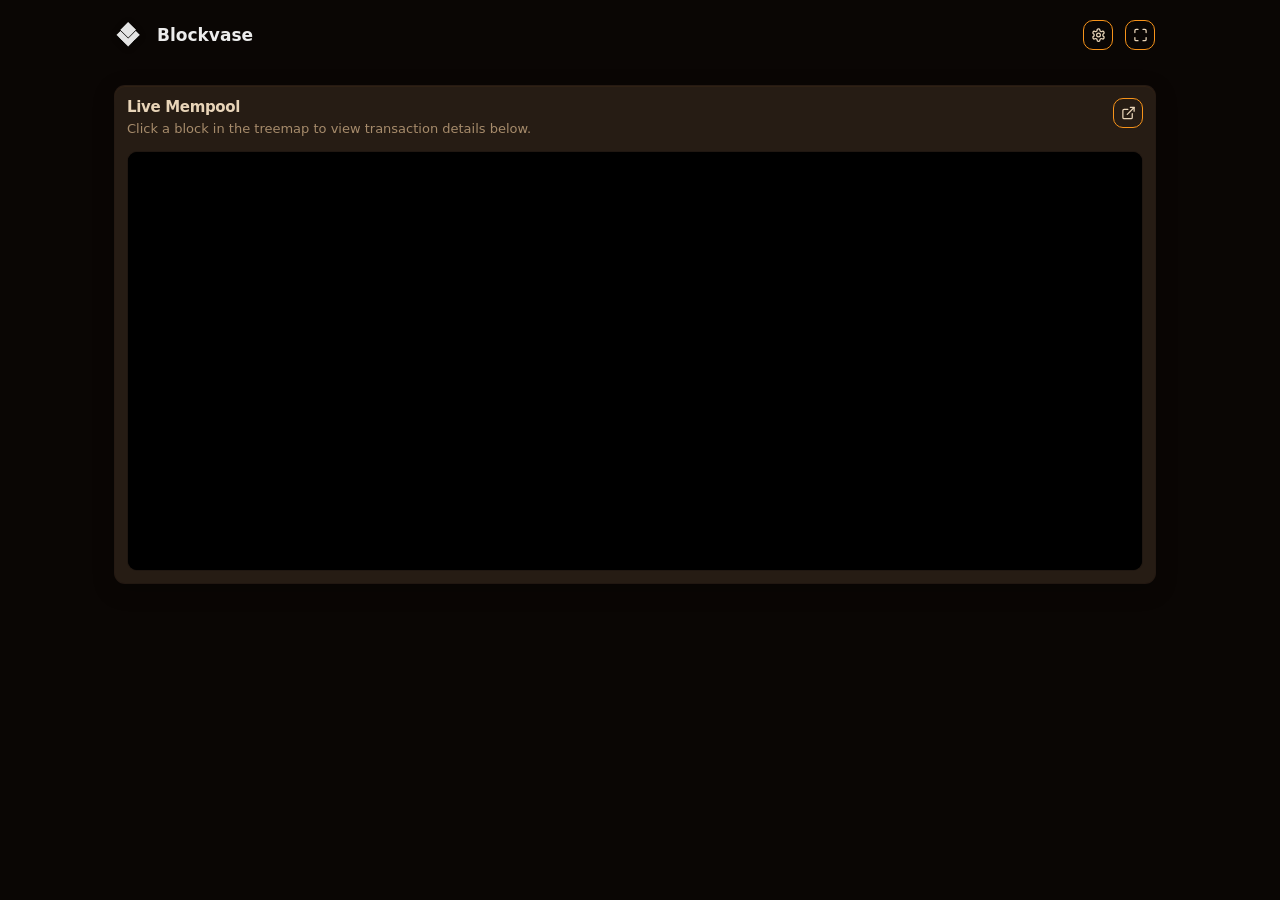
==== commit cf2e9450: "Smooth portal metrics refresh and fix toolbar icon visibility. Patch dashboard values in place on po" ====
--- a/templates/index.html
+++ b/templates/index.html
@@ -51,7 +51,7 @@
         </div>
         <div class="header-right">
           <a href="/settings" class="btn-icon portal-header-settings" aria-label="Device settings" title="Device settings"><svg xmlns="http://www.w3.org/2000/svg" width="20" height="20" viewBox="0 0 24 24" fill="none" stroke="currentColor" stroke-width="2" stroke-linecap="round" stroke-linejoin="round" aria-hidden="true"><path d="M12.22 2h-.44a2 2 0 0 0-2 2v.18a2 2 0 0 1-1 1.73l-.43.25a2 2 0 0 1-2 0l-.15-.08a2 2 0 0 0-2.73.73l-.22.38a2 2 0 0 0 .73 2.73l.15.1a2 2 0 0 1 1 1.72v.51a2 2 0 0 1-1 1.74l-.15.09a2 2 0 0 0-.73 2.73l.22.38a2 2 0 0 0 2.73.73l.15-.08a2 2 0 0 1 2 0l.43.25a2 2 0 0 1 1 1.73V20a2 2 0 0 0 2 2h.44a2 2 0 0 0 2-2v-.18a2 2 0 0 1 1-1.73l.43-.25a2 2 0 0 1 2 0l.15.08a2 2 0 0 0 2.73-.73l.22-.39a2 2 0 0 0-.73-2.73l-.15-.08a2 2 0 0 1-1-1.74v-.5a2 2 0 0 1 1-1.74l.15-.09a2 2 0 0 0 .73-2.73l-.22-.38a2 2 0 0 0-2.73-.73l-.15.08a2 2 0 0 1-2 0l-.43-.25a2 2 0 0 1-1-1.73V4a2 2 0 0 0-2-2z"/><circle cx="12" cy="12" r="3"/></svg></a>
-          <button type="button" class="btn-icon portal-fullscreen" id="portalFullscreen" aria-label="Fullscreen">⛶</button>
+          <button type="button" class="btn-icon portal-fullscreen" id="portalFullscreen" aria-label="Fullscreen"><svg viewBox="0 0 24 24" fill="none" stroke="currentColor" stroke-width="2" stroke-linecap="round" stroke-linejoin="round" aria-hidden="true"><path d="M8 3H5a2 2 0 0 0-2 2v3m18 0V5a2 2 0 0 0-2-2h-3m0 18h3a2 2 0 0 0 2-2v-3M3 16v3a2 2 0 0 0 2 2h3"/></svg></button>
         </div>
       </header>
       <div id="status"></div>
@@ -68,8 +68,8 @@
             <iframe class="display-iframe" id="displayIframe" data-src="/mempool?embed=1" title="Live mempool treemap" loading="lazy"></iframe>
           </div>
           <div id="tx-detail-panel" class="tx-detail-panel" aria-hidden="true">
-            <button type="button" class="btn-icon tx-detail-fullscreen" id="txDetailFullscreen" aria-label="Fullscreen">⛶</button>
-            <button type="button" class="btn-icon tx-detail-close" aria-label="Close transaction detail">×</button>
+            <button type="button" class="btn-icon tx-detail-fullscreen" id="txDetailFullscreen" aria-label="Fullscreen"><svg viewBox="0 0 24 24" fill="none" stroke="currentColor" stroke-width="2" stroke-linecap="round" stroke-linejoin="round" aria-hidden="true"><path d="M8 3H5a2 2 0 0 0-2 2v3m18 0V5a2 2 0 0 0-2-2h-3m0 18h3a2 2 0 0 0 2-2v-3M3 16v3a2 2 0 0 0 2 2h3"/></svg></button>
+            <button type="button" class="btn-icon tx-detail-close" aria-label="Close transaction detail"><svg viewBox="0 0 24 24" fill="none" stroke="currentColor" stroke-width="2" stroke-linecap="round" stroke-linejoin="round" aria-hidden="true"><path d="M18 6 6 18"/><path d="m6 6 12 12"/></svg></button>
             <div class="tx-detail-header">
               <span class="tx-detail-status" id="tx-detail-status"></span>
               <span class="tx-detail-txid portal-kpi-value--mono" id="tx-detail-txid"></span>
--- a/static/style.css
+++ b/static/style.css
@@ -2216,6 +2216,55 @@
  padding: var(--portal-space-2) 0;
 }
 
+body.portal-page .tx-detail-loading {
+ display: flex;
+ flex-direction: column;
+ align-items: center;
+ justify-content: center;
+ gap: var(--portal-space-3);
+ min-height: min(28vh, 220px);
+ padding: var(--portal-space-5) var(--portal-space-3);
+ box-sizing: border-box;
+}
+
+body.portal-page .tx-detail-loading-spinner {
+ width: 48px;
+ height: 48px;
+ border: 3px solid color-mix(in srgb, var(--accent) 22%, transparent);
+ border-top-color: var(--accent);
+ border-radius: 50%;
+ animation: portal-layout-spin 0.85s linear infinite;
+ flex: 0 0 auto;
+}
+
+body.portal-page .tx-detail-loading-label {
+ margin: 0;
+ text-align: center;
+}
+
+body.portal-page .tx-detail-status .portal-status-with-spinner {
+ display: inline-flex;
+ align-items: center;
+ gap: 8px;
+}
+
+body.portal-page .tx-detail-status .portal-inline-spinner {
+ width: 12px;
+ height: 12px;
+ border: 2px solid color-mix(in srgb, var(--accent) 22%, transparent);
+ border-top-color: var(--accent);
+ border-radius: 50%;
+ animation: portal-layout-spin 0.85s linear infinite;
+ flex: 0 0 auto;
+}
+
+@media (prefers-reduced-motion: reduce) {
+ body.portal-page .tx-detail-loading-spinner,
+ body.portal-page .tx-detail-status .portal-inline-spinner {
+  animation-duration: 1.4s;
+ }
+}
+
 body.portal-page .tx-detail-panel:fullscreen .tx-table-cell,
 body.portal-page .tx-detail-panel:-webkit-full-screen .tx-table-cell {
  font-size: var(--portal-text-emphasis);
@@ -2741,6 +2790,24 @@
  padding: 16px 24px 24px;
  font-size: 13px;
  color: var(--muted);
+}
+
+.tx-detail-loading {
+ display: flex;
+ flex-direction: column;
+ align-items: center;
+ justify-content: center;
+ gap: 16px;
+ min-height: 180px;
+}
+
+.tx-detail-loading-spinner {
+ width: 48px;
+ height: 48px;
+ border: 3px solid color-mix(in srgb, var(--accent) 22%, transparent);
+ border-top-color: var(--accent);
+ border-radius: 50%;
+ animation: spin 0.85s linear infinite;
 }
 
 .tx-detail-error {
@@ -4783,6 +4850,23 @@
  color: var(--muted);
 }
 
+.settings-license-blurb {
+ margin: 0;
+ font-size: var(--portal-text-caption);
+ line-height: 1.45;
+ color: var(--muted);
+}
+
+.settings-license-blurb a {
+ color: var(--text);
+ text-decoration: underline;
+ text-underline-offset: 2px;
+}
+
+.settings-license-blurb code {
+ font-size: 0.95em;
+}
+
 .metric-cluster .metric-kv-compact {
  margin: 0;
 }
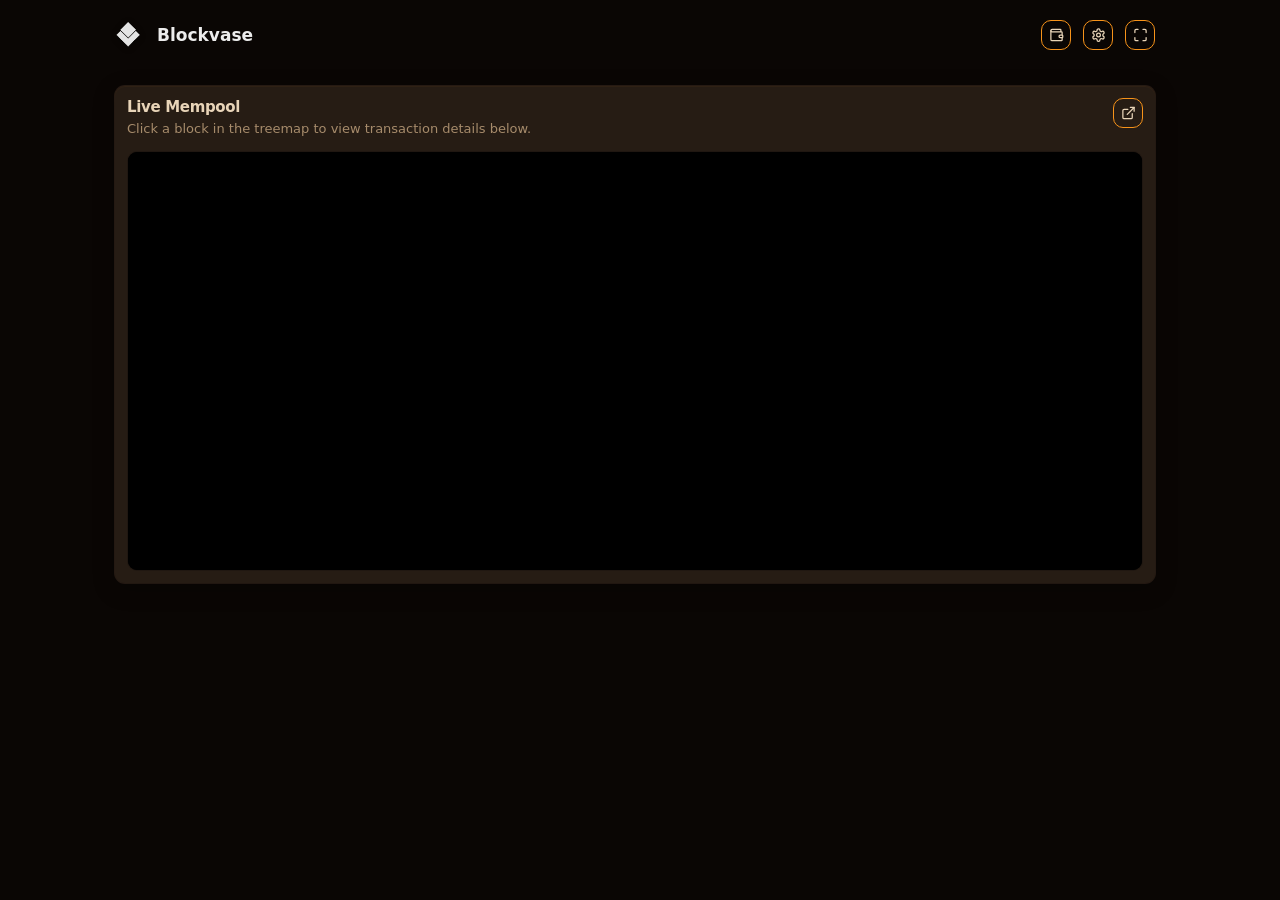
==== commit c71cd278: "Add on-device wallet page for send and receive. Expose the Knots blockvase wallet in the portal with" ====
--- a/templates/index.html
+++ b/templates/index.html
@@ -50,6 +50,7 @@
           <h1 id="deviceNameHeader"></h1>
         </div>
         <div class="header-right">
+          <a href="/wallet" class="btn-icon portal-header-wallet" aria-label="Wallet" title="Wallet"><svg xmlns="http://www.w3.org/2000/svg" width="20" height="20" viewBox="0 0 24 24" fill="none" stroke="currentColor" stroke-width="2" stroke-linecap="round" stroke-linejoin="round" aria-hidden="true"><path d="M19 7V4a1 1 0 0 0-1-1H5a2 2 0 0 0 0 4h15a1 1 0 0 1 1 1v4h-3a2 2 0 0 0 0 4h3a1 1 0 0 0 1-1v-2a1 1 0 0 0-1-1"/><path d="M3 5v14a2 2 0 0 0 2 2h15a1 1 0 0 0 1-1v-4"/></svg></a>
           <a href="/settings" class="btn-icon portal-header-settings" aria-label="Device settings" title="Device settings"><svg xmlns="http://www.w3.org/2000/svg" width="20" height="20" viewBox="0 0 24 24" fill="none" stroke="currentColor" stroke-width="2" stroke-linecap="round" stroke-linejoin="round" aria-hidden="true"><path d="M12.22 2h-.44a2 2 0 0 0-2 2v.18a2 2 0 0 1-1 1.73l-.43.25a2 2 0 0 1-2 0l-.15-.08a2 2 0 0 0-2.73.73l-.22.38a2 2 0 0 0 .73 2.73l.15.1a2 2 0 0 1 1 1.72v.51a2 2 0 0 1-1 1.74l-.15.09a2 2 0 0 0-.73 2.73l.22.38a2 2 0 0 0 2.73.73l.15-.08a2 2 0 0 1 2 0l.43.25a2 2 0 0 1 1 1.73V20a2 2 0 0 0 2 2h.44a2 2 0 0 0 2-2v-.18a2 2 0 0 1 1-1.73l.43-.25a2 2 0 0 1 2 0l.15.08a2 2 0 0 0 2.73-.73l.22-.39a2 2 0 0 0-.73-2.73l-.15-.08a2 2 0 0 1-1-1.74v-.5a2 2 0 0 1 1-1.74l.15-.09a2 2 0 0 0 .73-2.73l-.22-.38a2 2 0 0 0-2.73-.73l-.15.08a2 2 0 0 1-2 0l-.43-.25a2 2 0 0 1-1-1.73V4a2 2 0 0 0-2-2z"/><circle cx="12" cy="12" r="3"/></svg></a>
           <button type="button" class="btn-icon portal-fullscreen" id="portalFullscreen" aria-label="Fullscreen"><svg viewBox="0 0 24 24" fill="none" stroke="currentColor" stroke-width="2" stroke-linecap="round" stroke-linejoin="round" aria-hidden="true"><path d="M8 3H5a2 2 0 0 0-2 2v3m18 0V5a2 2 0 0 0-2-2h-3m0 18h3a2 2 0 0 0 2-2v-3M3 16v3a2 2 0 0 0 2 2h3"/></svg></button>
         </div>
--- a/static/style.css
+++ b/static/style.css
@@ -124,9 +124,9 @@
 }
 
 body.portal-page .btn:not(.secondary):not(.danger):not(.btn-flat) {
- background: var(--accent);
- color: #ffffff;
- box-shadow: 0 2px 8px rgba(247, 147, 26, 0.28);
+ background: #ffffff;
+ color: #0a0a0a;
+ box-shadow: 0 2px 8px rgba(0, 0, 0, 0.22);
  font-weight: 600;
 }
 
@@ -139,7 +139,9 @@
 }
 
 body.portal-page .btn:not(.secondary):not(.danger):not(.btn-flat):hover {
- box-shadow: 0 4px 14px rgba(247, 147, 26, 0.38);
+ background: #ffffff;
+ color: #0a0a0a;
+ box-shadow: 0 4px 14px rgba(0, 0, 0, 0.3);
 }
 
 body.portal-page .btn.secondary,
@@ -267,11 +269,15 @@
 }
 
 body[data-theme="ocean"].portal-page .btn:not(.secondary):not(.danger):not(.btn-flat) {
- box-shadow: 0 2px 8px rgba(34, 211, 238, 0.35);
+ background: #ffffff;
+ color: #0a0a0a;
+ box-shadow: 0 2px 8px rgba(0, 0, 0, 0.22);
 }
 
 body[data-theme="ocean"].portal-page .btn:not(.secondary):not(.danger):not(.btn-flat):hover {
- box-shadow: 0 4px 14px rgba(34, 211, 238, 0.48);
+ background: #ffffff;
+ color: #0a0a0a;
+ box-shadow: 0 4px 14px rgba(0, 0, 0, 0.3);
 }
 
 body[data-theme="ocean"].portal-page .progress-bar-fill {
@@ -2284,6 +2290,71 @@
  box-sizing: border-box;
 }
 
+body.portal-page.wallet-page .wallet-receive-layout {
+ display: flex;
+ flex-wrap: wrap;
+ gap: var(--portal-space-3);
+ align-items: flex-start;
+}
+
+body.portal-page.wallet-page .wallet-receive-qr {
+ width: 180px;
+ height: 180px;
+ border-radius: 8px;
+ background: #fff;
+ padding: 8px;
+ box-sizing: border-box;
+ flex: 0 0 auto;
+}
+
+body.portal-page.wallet-page .wallet-receive-details {
+ flex: 1 1 220px;
+ min-width: 0;
+}
+
+body.portal-page.wallet-page .wallet-checkbox-row {
+ display: flex;
+ align-items: center;
+ gap: 0.5rem;
+ margin: var(--portal-space-2) 0;
+ font-size: var(--portal-text-body);
+ color: var(--muted);
+}
+
+body.portal-page.wallet-page .wallet-checkbox-row input {
+ width: auto;
+ margin: 0;
+}
+
+body.portal-page.wallet-page .wallet-tx-list {
+ display: flex;
+ flex-direction: column;
+ gap: var(--portal-space-2);
+}
+
+body.portal-page.wallet-page .wallet-tx-row {
+ padding-bottom: var(--portal-space-2);
+ border-bottom: 1px solid rgba(247, 147, 26, 0.18);
+}
+
+body.portal-page.wallet-page .wallet-tx-row:last-child {
+ border-bottom: none;
+ padding-bottom: 0;
+}
+
+body.portal-page.wallet-page .wallet-tx-main {
+ display: flex;
+ justify-content: space-between;
+ gap: var(--portal-space-2);
+ align-items: baseline;
+}
+
+body.portal-page.wallet-page .wallet-tx-cat {
+ text-transform: capitalize;
+ color: var(--accent);
+ font-weight: 650;
+}
+
 body.portal-page.settings-page .settings-card > .metric-board-title {
  font-size: var(--portal-text-section);
  font-weight: 650;
@@ -2304,15 +2375,6 @@
 
 .metric-cluster-grid--settings {
  grid-template-columns: repeat(3, minmax(0, 1fr));
-}
-
-body.portal-page.settings-page .mining-simulation-panel {
- margin: 0;
- padding: 0;
- background: none;
- border: none;
- box-shadow: none;
- border-radius: 0;
 }
 
 body.portal-page.settings-page .system-groups {
@@ -3130,13 +3192,13 @@
  margin-top: 16px;
  border: none;
  border-radius: var(--portal-radius-md);
- background: var(--accent);
- color: #ffffff;
+ background: #ffffff;
+ color: #0a0a0a;
  font-weight: 600;
  cursor: pointer;
  transition: all 0.2s ease;
  box-sizing: border-box;
- box-shadow: 0 2px 4px rgba(0, 183, 255, 0.2);
+ box-shadow: 0 2px 4px rgba(0, 0, 0, 0.22);
  text-decoration: none;
  display: inline-block;
  text-align: center;
@@ -3150,7 +3212,9 @@
 .btn:hover {
  opacity: 0.9;
  transform: translateY(-1px);
- box-shadow: 0 3px 6px rgba(0, 183, 255, 0.3);
+ background: #ffffff;
+ color: #0a0a0a;
+ box-shadow: 0 3px 6px rgba(0, 0, 0, 0.3);
 }
 
 .btn.secondary,
@@ -4291,28 +4355,6 @@
  }
 }
 
-body.settings-page .mining-simulation-panel .settings-checkbox-label {
- display: flex;
- align-items: flex-start;
- gap: var(--portal-space-2);
- cursor: pointer;
- margin: 0;
- font-weight: 400;
- color: var(--text);
-}
-
-body.settings-page .mining-simulation-panel .settings-checkbox-label input[type="checkbox"] {
- margin-top: 4px;
- align-self: flex-start;
-}
-
-body.settings-page .mining-simulation-panel .settings-checkbox-label > span:last-of-type {
- flex: 1 1 0;
- min-width: 0;
- overflow-wrap: break-word;
- word-break: break-word;
-}
-
 /* Settings page Actions card, aligned with Network field grids */
 body.settings-page .settings-section-actions {
  display: flex;
@@ -5176,30 +5218,36 @@
  margin-top: var(--portal-space-2);
 }
 
-/* Available update: same filled accent treatment as primary portal buttons */
+/* Available update: same filled treatment as primary portal buttons */
 body.portal-page.settings-page #updateDeviceBtn.btn-update-available {
- background: var(--accent);
- color: #ffffff;
- border-color: var(--accent);
- box-shadow: 0 2px 8px rgba(247, 147, 26, 0.28);
+ background: #ffffff;
+ color: #0a0a0a;
+ border-color: #ffffff;
+ box-shadow: 0 2px 8px rgba(0, 0, 0, 0.22);
  font-weight: 600;
 }
 
 body.portal-page.settings-page #updateDeviceBtn.btn-update-available:hover {
- background: var(--accent);
- color: #ffffff;
- border-color: var(--accent);
- box-shadow: 0 4px 14px rgba(247, 147, 26, 0.38);
+ background: #ffffff;
+ color: #0a0a0a;
+ border-color: #ffffff;
+ box-shadow: 0 4px 14px rgba(0, 0, 0, 0.3);
  opacity: 0.94;
  transform: translateY(-1px);
 }
 
 body[data-theme="ocean"].portal-page.settings-page #updateDeviceBtn.btn-update-available {
- box-shadow: 0 2px 8px rgba(34, 211, 238, 0.35);
+ background: #ffffff;
+ color: #0a0a0a;
+ border-color: #ffffff;
+ box-shadow: 0 2px 8px rgba(0, 0, 0, 0.22);
 }
 
 body[data-theme="ocean"].portal-page.settings-page #updateDeviceBtn.btn-update-available:hover {
- box-shadow: 0 4px 14px rgba(34, 211, 238, 0.48);
+ background: #ffffff;
+ color: #0a0a0a;
+ border-color: #ffffff;
+ box-shadow: 0 4px 14px rgba(0, 0, 0, 0.3);
 }
 
 body.display-page {
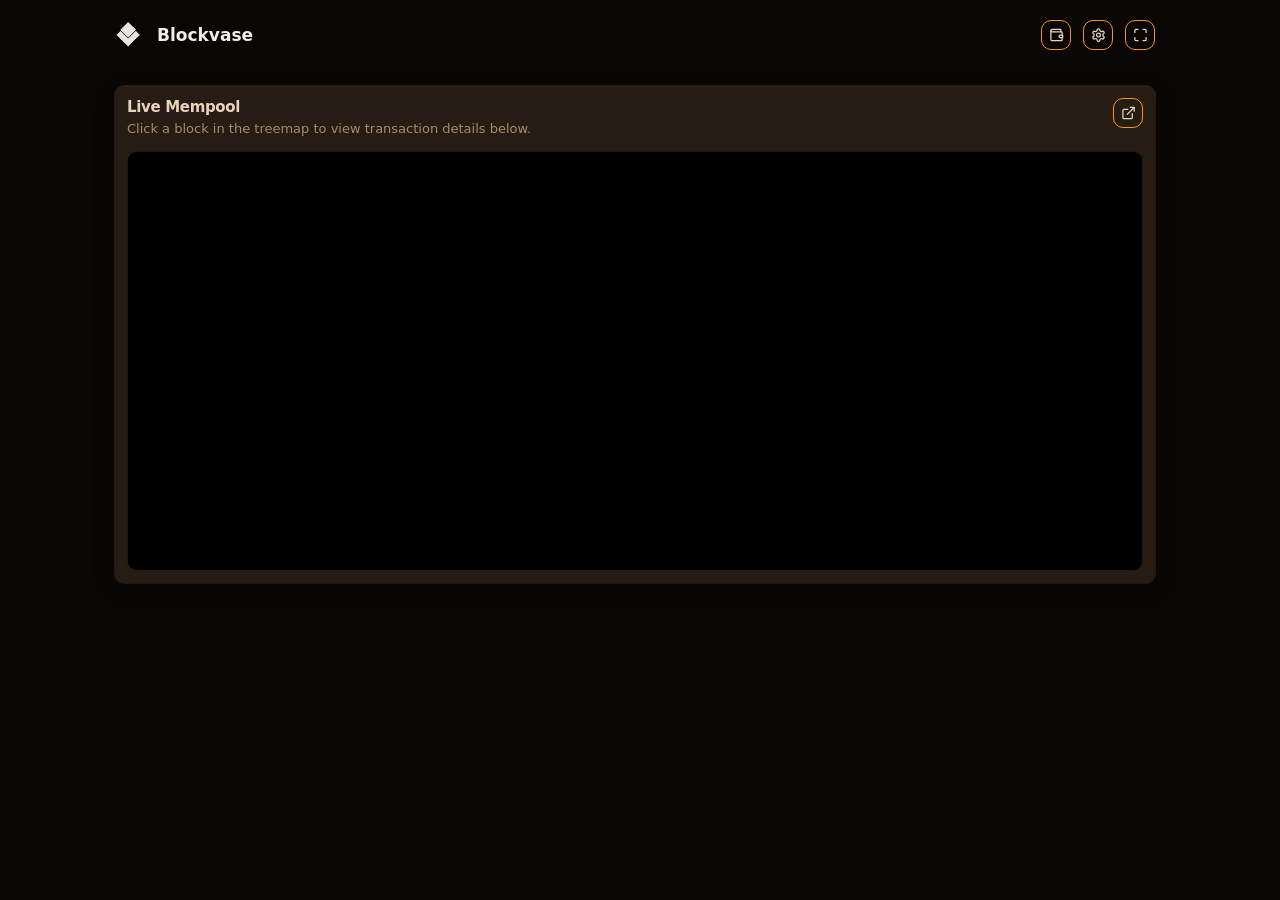
==== commit c9b86c78: "Add opt-in portal HTTPS with a per-device CA and install guidance. Terminate TLS at nginx with a pri" ====
--- a/templates/index.html
+++ b/templates/index.html
@@ -55,6 +55,7 @@
           <button type="button" class="btn-icon portal-fullscreen" id="portalFullscreen" aria-label="Fullscreen"><svg viewBox="0 0 24 24" fill="none" stroke="currentColor" stroke-width="2" stroke-linecap="round" stroke-linejoin="round" aria-hidden="true"><path d="M8 3H5a2 2 0 0 0-2 2v3m18 0V5a2 2 0 0 0-2-2h-3m0 18h3a2 2 0 0 0 2-2v-3M3 16v3a2 2 0 0 0 2 2h3"/></svg></button>
         </div>
       </header>
+      <div id="portalTlsCard" class="metric-board metric-board--dense portal-tls-card" hidden style="display:none;" role="region" aria-label="Portal certificate"></div>
       <div id="status"></div>
       <div id="metrics">
         <div class="display-preview metric-board metric-board--dense" id="portalMempoolCard" hidden>
@@ -87,6 +88,8 @@
       </div>
     </div>
     <script src="/static/device-update.js"></script>
+    <script src="/static/tls-install-guide.js"></script>
+    <script src="/static/portal-tls.js"></script>
     <script src="/static/index.js"></script>
   </body>
 </html>
--- a/static/style.css
+++ b/static/style.css
@@ -370,6 +370,129 @@
  display: block;
 }
 
+body.portal-page .portal-tls-banner,
+body.portal-page .portal-tls-card {
+ margin: 0 0 var(--portal-space-3);
+}
+
+body.portal-page .portal-tls-card {
+ padding: var(--portal-space-3);
+ border: 1px solid var(--border);
+ border-radius: var(--portal-radius-md);
+ background: color-mix(in srgb, var(--accent) 10%, var(--panel));
+}
+
+body.portal-page .portal-tls-banner-title {
+ margin: 0 0 var(--portal-space-1);
+ font-size: var(--portal-text-emphasis);
+ font-weight: 650;
+ color: var(--text);
+}
+
+body.portal-page .portal-tls-banner-actions {
+ display: flex;
+ flex-wrap: wrap;
+ gap: 8px;
+ margin-top: var(--portal-space-2);
+}
+
+body.portal-page .portal-tls-card .portal-tls-guide-heading {
+ margin: var(--portal-space-3) 0 var(--portal-space-2);
+}
+
+body.portal-page .portal-tls-card .portal-tls-guide {
+ margin-top: 0;
+ padding-top: var(--portal-space-2);
+ border-top: 1px solid var(--border);
+}
+
+body.portal-page .portal-tls-instructions {
+ margin: var(--portal-space-2) 0 0;
+ padding-left: 1.2em;
+}
+
+body.portal-page .portal-tls-instructions li {
+ margin-bottom: 6px;
+}
+
+body.portal-page .portal-tls-guide {
+ margin-top: var(--portal-space-3);
+}
+
+body.portal-page .portal-tls-guide-toolbar {
+ display: flex;
+ flex-wrap: wrap;
+ align-items: flex-end;
+ gap: 8px 12px;
+ margin-bottom: var(--portal-space-2);
+}
+
+body.portal-page .portal-tls-guide-toolbar label {
+ margin-bottom: 0;
+ font-size: var(--portal-text-small, 0.9rem);
+ color: var(--muted, var(--text));
+}
+
+body.portal-page .portal-tls-platform-select {
+ min-width: min(100%, 14rem);
+ max-width: 100%;
+ padding: 0.45rem 0.65rem;
+ border: 1px solid var(--border);
+ border-radius: var(--portal-radius-sm, 6px);
+ background: var(--panel);
+ color: var(--text);
+ font: inherit;
+}
+
+body.portal-page .portal-tls-steps {
+ list-style: none;
+ margin: 0;
+ padding: 0;
+ display: flex;
+ flex-direction: column;
+ gap: 10px;
+}
+
+body.portal-page .portal-tls-steps li {
+ display: flex;
+ gap: 10px;
+ align-items: flex-start;
+ margin: 0;
+}
+
+body.portal-page .portal-tls-step-num {
+ flex: 0 0 auto;
+ width: 1.5rem;
+ height: 1.5rem;
+ border-radius: 999px;
+ display: inline-flex;
+ align-items: center;
+ justify-content: center;
+ font-size: 0.8rem;
+ font-weight: 650;
+ background: color-mix(in srgb, var(--accent) 18%, var(--panel));
+ color: var(--text);
+ border: 1px solid var(--border);
+}
+
+body.portal-page .portal-tls-step-body {
+ flex: 1 1 auto;
+ min-width: 0;
+ font-size: var(--portal-text-small, 0.9rem);
+ line-height: 1.45;
+ color: var(--muted, var(--text));
+}
+
+body.portal-page .portal-tls-tip {
+ margin: var(--portal-space-2) 0 0;
+}
+
+body.portal-page .portal-tls-banner .portal-tls-guide {
+ margin-top: var(--portal-space-2);
+ padding-top: var(--portal-space-2);
+ border-top: 1px solid var(--border);
+}
+
 .btn-spaced {
  margin-top: var(--portal-space-2);
 }
@@ -2353,6 +2476,18 @@
  text-transform: capitalize;
  color: var(--accent);
  font-weight: 650;
+}
+
+body.portal-page.wallet-page .wallet-backup-output {
+ margin-top: var(--portal-space-2);
+ max-height: 220px;
+ overflow: auto;
+ white-space: pre-wrap;
+ word-break: break-all;
+ padding: var(--portal-space-2);
+ border: 1px solid rgba(247, 147, 26, 0.22);
+ border-radius: 8px;
+ background: rgba(0, 0, 0, 0.25);
 }
 
 body.portal-page.settings-page .settings-card > .metric-board-title {
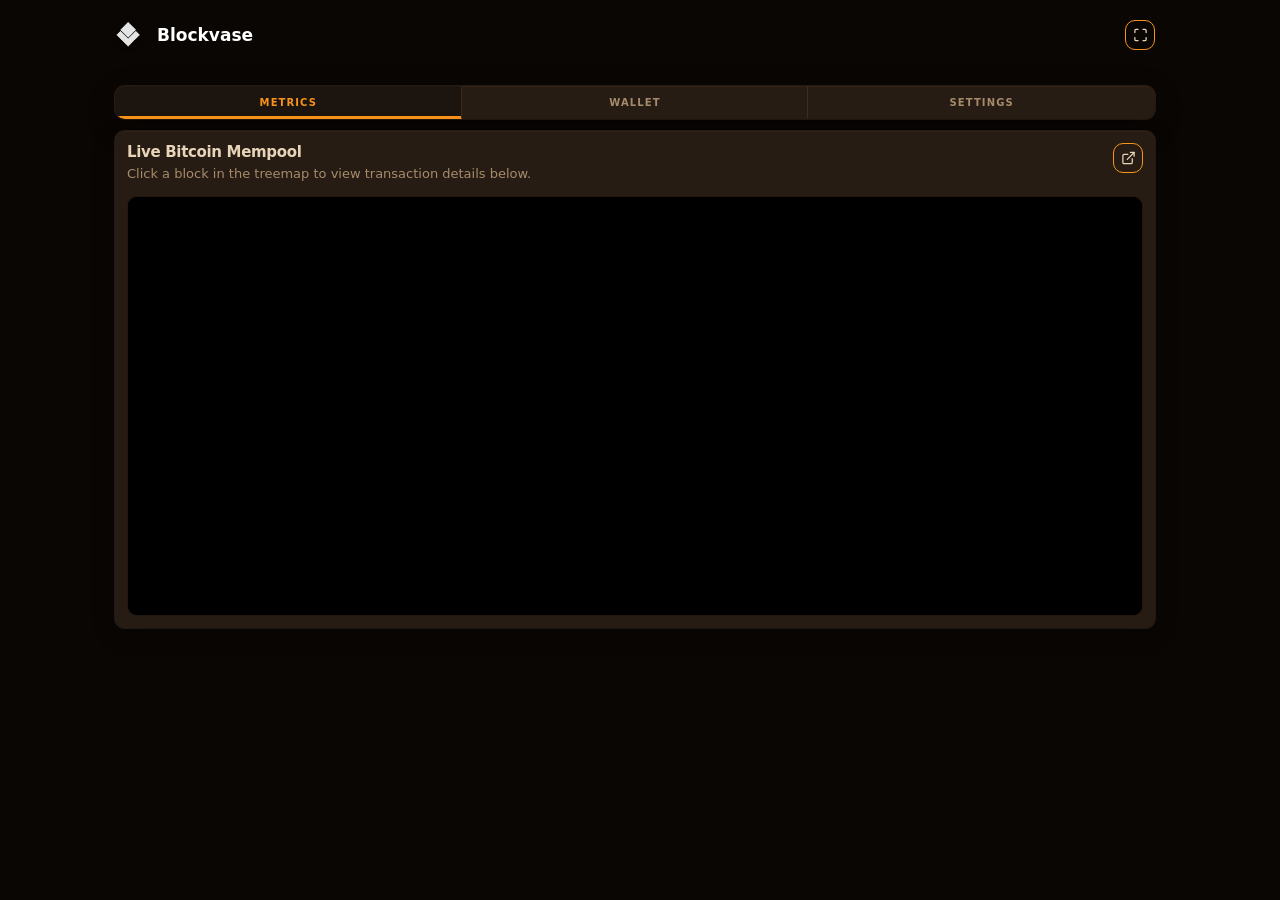
==== commit 82779d02: "Align portal chrome with blockvase.com metrics layout. Add Metrics/Wallet/Settings tabs, match Node/" ====
--- a/templates/index.html
+++ b/templates/index.html
@@ -33,7 +33,7 @@
       @keyframes portal-layout-spin { to { transform: rotate(360deg); } }
     </style>
   </head>
-  <body class="portal-page portal-layout-pending" data-theme="{{ theme | default('default') }}">
+  <body class="portal-page portal-layout-pending portal-has-section-nav" data-theme="{{ theme | default('default') }}">
     <div class="portal-splash-overlay" id="portalSplashOverlay" aria-hidden="true"></div>
     <div class="portal-layout-loader" id="portalLayoutLoader" aria-busy="true" aria-label="Loading dashboard">
       <div class="portal-layout-spinner" role="status" aria-hidden="true"></div>
@@ -50,18 +50,21 @@
           <h1 id="deviceNameHeader"></h1>
         </div>
         <div class="header-right">
-          <a href="/wallet" class="btn-icon portal-header-wallet" aria-label="Wallet" title="Wallet"><svg xmlns="http://www.w3.org/2000/svg" width="20" height="20" viewBox="0 0 24 24" fill="none" stroke="currentColor" stroke-width="2" stroke-linecap="round" stroke-linejoin="round" aria-hidden="true"><path d="M19 7V4a1 1 0 0 0-1-1H5a2 2 0 0 0 0 4h15a1 1 0 0 1 1 1v4h-3a2 2 0 0 0 0 4h3a1 1 0 0 0 1-1v-2a1 1 0 0 0-1-1"/><path d="M3 5v14a2 2 0 0 0 2 2h15a1 1 0 0 0 1-1v-4"/></svg></a>
-          <a href="/settings" class="btn-icon portal-header-settings" aria-label="Device settings" title="Device settings"><svg xmlns="http://www.w3.org/2000/svg" width="20" height="20" viewBox="0 0 24 24" fill="none" stroke="currentColor" stroke-width="2" stroke-linecap="round" stroke-linejoin="round" aria-hidden="true"><path d="M12.22 2h-.44a2 2 0 0 0-2 2v.18a2 2 0 0 1-1 1.73l-.43.25a2 2 0 0 1-2 0l-.15-.08a2 2 0 0 0-2.73.73l-.22.38a2 2 0 0 0 .73 2.73l.15.1a2 2 0 0 1 1 1.72v.51a2 2 0 0 1-1 1.74l-.15.09a2 2 0 0 0-.73 2.73l.22.38a2 2 0 0 0 2.73.73l.15-.08a2 2 0 0 1 2 0l.43.25a2 2 0 0 1 1 1.73V20a2 2 0 0 0 2 2h.44a2 2 0 0 0 2-2v-.18a2 2 0 0 1 1-1.73l.43-.25a2 2 0 0 1 2 0l.15.08a2 2 0 0 0 2.73-.73l.22-.39a2 2 0 0 0-.73-2.73l-.15-.08a2 2 0 0 1-1-1.74v-.5a2 2 0 0 1 1-1.74l.15-.09a2 2 0 0 0 .73-2.73l-.22-.38a2 2 0 0 0-2.73-.73l-.15.08a2 2 0 0 1-2 0l-.43-.25a2 2 0 0 1-1-1.73V4a2 2 0 0 0-2-2z"/><circle cx="12" cy="12" r="3"/></svg></a>
           <button type="button" class="btn-icon portal-fullscreen" id="portalFullscreen" aria-label="Fullscreen"><svg viewBox="0 0 24 24" fill="none" stroke="currentColor" stroke-width="2" stroke-linecap="round" stroke-linejoin="round" aria-hidden="true"><path d="M8 3H5a2 2 0 0 0-2 2v3m18 0V5a2 2 0 0 0-2-2h-3m0 18h3a2 2 0 0 0 2-2v-3M3 16v3a2 2 0 0 0 2 2h3"/></svg></button>
         </div>
       </header>
       <div id="portalTlsCard" class="metric-board metric-board--dense portal-tls-card" hidden style="display:none;" role="region" aria-label="Portal certificate"></div>
+      <nav id="portalSectionNav" class="portal-tab-nav" aria-label="Blockvase portal sections" role="tablist">
+        <a href="/" class="portal-tab-button is-active" role="tab" aria-selected="true">Metrics</a>
+        <a href="/wallet" class="portal-tab-button" role="tab" aria-selected="false">Wallet</a>
+        <a href="/settings" class="portal-tab-button" role="tab" aria-selected="false">Settings</a>
+      </nav>
       <div id="status"></div>
       <div id="metrics">
         <div class="display-preview metric-board metric-board--dense" id="portalMempoolCard" hidden>
           <div class="display-preview-header">
             <div class="display-preview-header-text">
-              <h2 class="metric-board-title">Live Mempool</h2>
+              <h2 class="metric-board-title">Live Bitcoin Mempool</h2>
               <p class="display-preview-lede muted-note">Click a block in the treemap to view transaction details below.</p>
             </div>
             <button type="button" class="btn-icon display-open-full" id="displayOpenFull" aria-label="Open mempool in new tab"><svg width="16" height="16" viewBox="0 0 24 24" fill="none" stroke="currentColor" stroke-width="2" stroke-linecap="round" stroke-linejoin="round"><path d="M18 13v6a2 2 0 0 1-2 2H5a2 2 0 0 1-2-2V8a2 2 0 0 1 2-2h6"/><polyline points="15 3 21 3 21 9"/><line x1="10" y1="14" x2="21" y2="3"/></svg></button>
--- a/static/style.css
+++ b/static/style.css
@@ -23,6 +23,8 @@
  --muted: #a68b6b;
  --accent: #f7931a;
  --orange: #f7931a;
+ --link: var(--accent);
+ --link-visited: color-mix(in srgb, var(--accent) 68%, #140c06);
  --portal-radius-lg: 14px;
  --portal-radius-md: 10px;
  --portal-shadow: 0 14px 46px rgba(0, 0, 0, 0.44), 0 1px 0 rgba(247, 147, 26, 0.07);
@@ -83,10 +85,80 @@
  }
 }
 
+
 body.portal-page .container {
  position: relative;
  z-index: 1;
 }
+
+/* Match blockvase.com link treatment (non-button anchors) */
+body.portal-page a:where(:not(.btn):not(.btn-icon):not(.btn-flat)) {
+ color: var(--link);
+}
+
+body.portal-page a:where(:not(.btn):not(.btn-icon):not(.btn-flat)):visited {
+ color: var(--link-visited);
+}
+
+body.portal-page a:where(:not(.btn):not(.btn-icon):not(.btn-flat)):hover {
+ color: var(--text);
+}
+
+@media (min-width: 701px) {
+ html:not(:has(body.display-page)) {
+  overflow-y: scroll;
+  scrollbar-gutter: stable;
+ }
+}
+
+/* Transaction detail panel: same orange spinner overlay as blockvase.com */
+body.portal-page .tx-detail-loading-overlay {
+ position: absolute;
+ inset: 0;
+ z-index: 4;
+ display: flex;
+ align-items: center;
+ justify-content: center;
+ gap: 10px;
+ flex-direction: column;
+ background: rgba(10, 6, 4, 0.72);
+ transition: opacity 0.2s ease;
+}
+
+body.portal-page .tx-detail-loading-overlay[hidden] {
+ display: none;
+}
+
+body.portal-page .tx-detail-loading-overlay__spinner {
+ width: 28px;
+ height: 28px;
+ border: 2px solid rgba(247, 147, 26, 0.22);
+ border-top-color: #f7931a;
+ border-radius: 50%;
+ animation: portal-layout-spin 0.85s linear infinite;
+}
+
+body.portal-page .tx-detail-loading-overlay__label {
+ margin: 0;
+ color: var(--muted);
+ font-size: var(--portal-text-caption);
+ letter-spacing: 0.04em;
+ text-transform: uppercase;
+}
+
+body.portal-page .tx-detail-panel.is-loading .tx-table-view {
+ opacity: 0.35;
+}
+
+body[data-theme="ocean"].portal-page .tx-detail-loading-overlay {
+ background: rgba(6, 26, 46, 0.72);
+}
+
+body[data-theme="ocean"].portal-page .tx-detail-loading-overlay__spinner {
+ border: 2px solid rgba(34, 211, 238, 0.22);
+ border-top-color: #22d3ee;
+}
+
 
 body.portal-page .loading-overlay {
  background: rgba(10, 6, 4, 0.96);
@@ -125,8 +197,8 @@
 
 body.portal-page .btn:not(.secondary):not(.danger):not(.btn-flat) {
  background: #ffffff;
- color: #0a0a0a;
- box-shadow: 0 2px 8px rgba(0, 0, 0, 0.22);
+ color: #000000;
+ box-shadow: 0 2px 8px rgba(0, 0, 0, 0.28);
  font-weight: 600;
 }
 
@@ -140,8 +212,8 @@
 
 body.portal-page .btn:not(.secondary):not(.danger):not(.btn-flat):hover {
  background: #ffffff;
- color: #0a0a0a;
- box-shadow: 0 4px 14px rgba(0, 0, 0, 0.3);
+ color: #000000;
+ box-shadow: 0 4px 14px rgba(0, 0, 0, 0.38);
 }
 
 body.portal-page .btn.secondary,
@@ -251,6 +323,8 @@
  --muted: #7eb8c9;
  --accent: #22d3ee;
  --orange: #2dd4bf;
+ --link: var(--accent);
+ --link-visited: color-mix(in srgb, var(--accent) 68%, #041018);
  --portal-shadow: 0 12px 44px rgba(0, 12, 28, 0.55);
  background: #061a2e;
 }
@@ -270,14 +344,14 @@
 
 body[data-theme="ocean"].portal-page .btn:not(.secondary):not(.danger):not(.btn-flat) {
  background: #ffffff;
- color: #0a0a0a;
- box-shadow: 0 2px 8px rgba(0, 0, 0, 0.22);
+ color: #000000;
+ box-shadow: 0 2px 8px rgba(0, 0, 0, 0.28);
 }
 
 body[data-theme="ocean"].portal-page .btn:not(.secondary):not(.danger):not(.btn-flat):hover {
  background: #ffffff;
- color: #0a0a0a;
- box-shadow: 0 4px 14px rgba(0, 0, 0, 0.3);
+ color: #000000;
+ box-shadow: 0 4px 14px rgba(0, 0, 0, 0.38);
 }
 
 body[data-theme="ocean"].portal-page .progress-bar-fill {
@@ -342,7 +416,7 @@
  margin: 0;
  font-size: var(--portal-text-device);
  line-height: 1;
- color: #ececec;
+ color: #ffffff;
  font-weight: 600;
 }
 
@@ -640,6 +714,35 @@
  color 0.2s ease;
 }
 
+/* Same tab chrome as blockvase.com, usable as page links on the device portal */
+body.portal-page a.portal-tab-button {
+ display: flex;
+ align-items: center;
+ justify-content: center;
+ text-decoration: none;
+ box-sizing: border-box;
+ color: var(--muted);
+}
+
+body.portal-page a.portal-tab-button:visited {
+ color: var(--muted);
+}
+
+body.portal-page a.portal-tab-button:hover {
+ color: var(--text);
+}
+
+body.portal-page a.portal-tab-button.is-active,
+body.portal-page a.portal-tab-button.is-active:visited {
+ color: var(--accent);
+}
+
+body.portal-page.portal-has-section-nav .portal-header-wallet,
+body.portal-page.portal-has-section-nav .portal-header-settings,
+body.portal-page.portal-has-section-nav .settings-back-link {
+ display: none !important;
+}
+
 body.portal-page .portal-tab-button:last-child {
  border-right-color: transparent;
 }
@@ -2063,6 +2166,11 @@
 body.portal-page .metric {
  border-radius: var(--portal-radius-md);
  border: none;
+}
+
+/* Connection status lives under Node → Connection (match blockvase.com metrics). */
+body.portal-page #status {
+ display: none !important;
 }
 
 body.portal-page #status .status-badge {
@@ -2692,10 +2800,14 @@
 }
 
 body.portal-page #metricsUpperDetail .portal-mining-promo a {
- color: var(--accent);
+ color: var(--link);
  font-weight: 650;
  text-decoration: underline;
  text-underline-offset: 2px;
+}
+
+body.portal-page #metricsUpperDetail .portal-mining-promo a:visited {
+ color: var(--link-visited);
 }
 
 body.portal-page #metricsUpperDetail .portal-mining-promo a:hover {
@@ -3328,7 +3440,7 @@
  border: none;
  border-radius: var(--portal-radius-md);
  background: #ffffff;
- color: #0a0a0a;
+ color: #000000;
  font-weight: 600;
  cursor: pointer;
  transition: all 0.2s ease;
